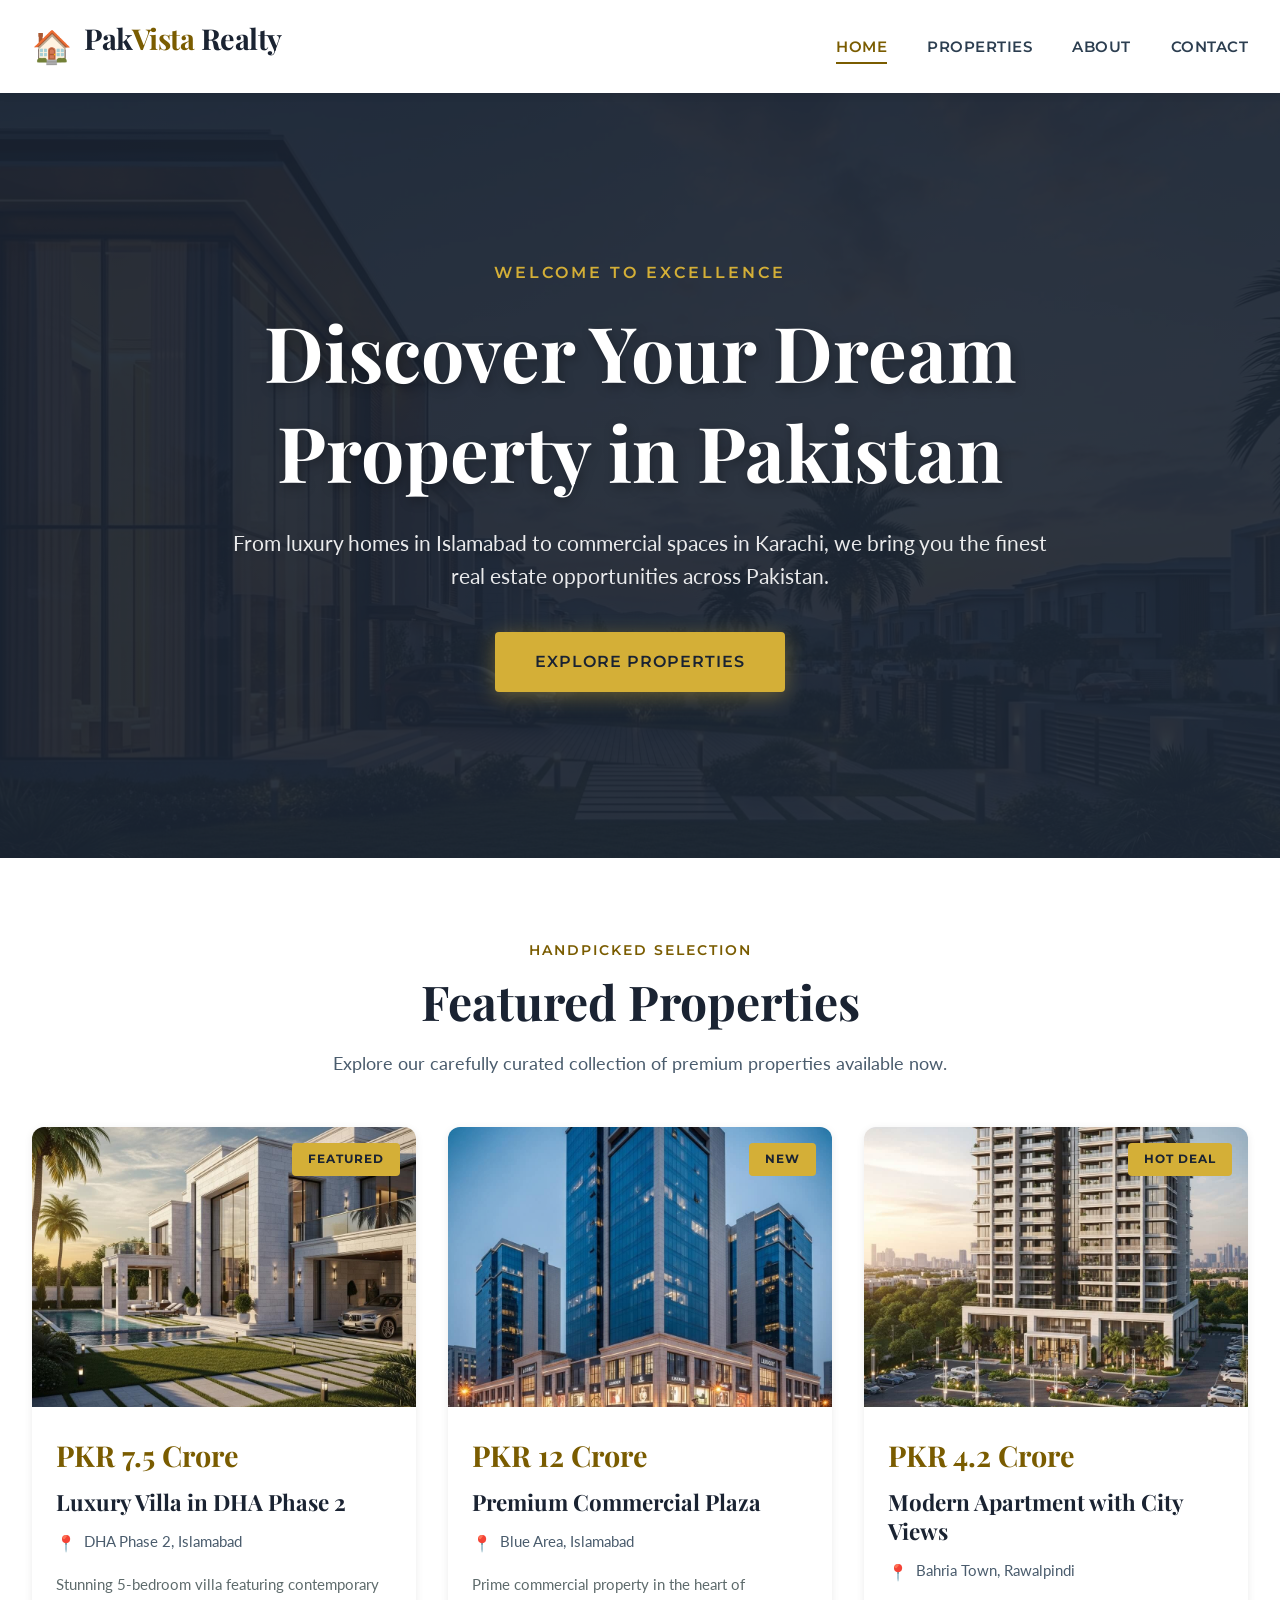
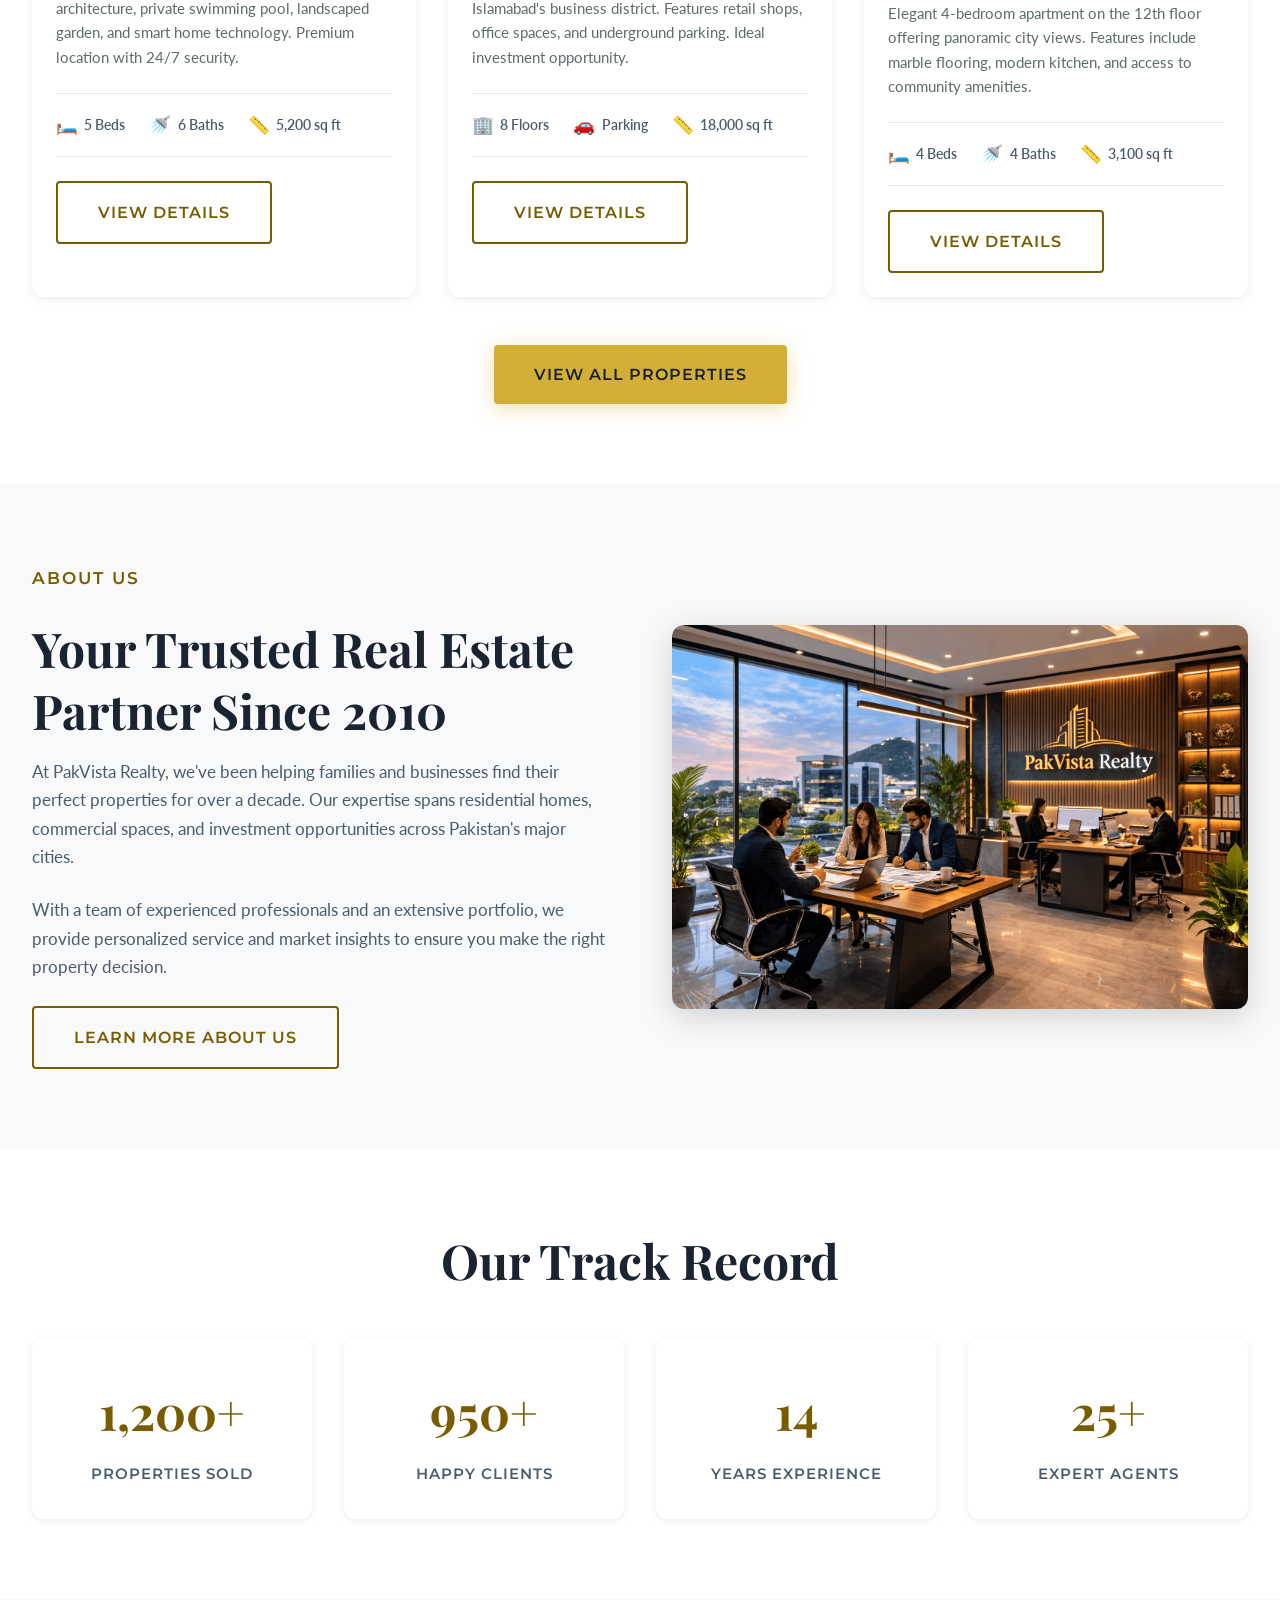
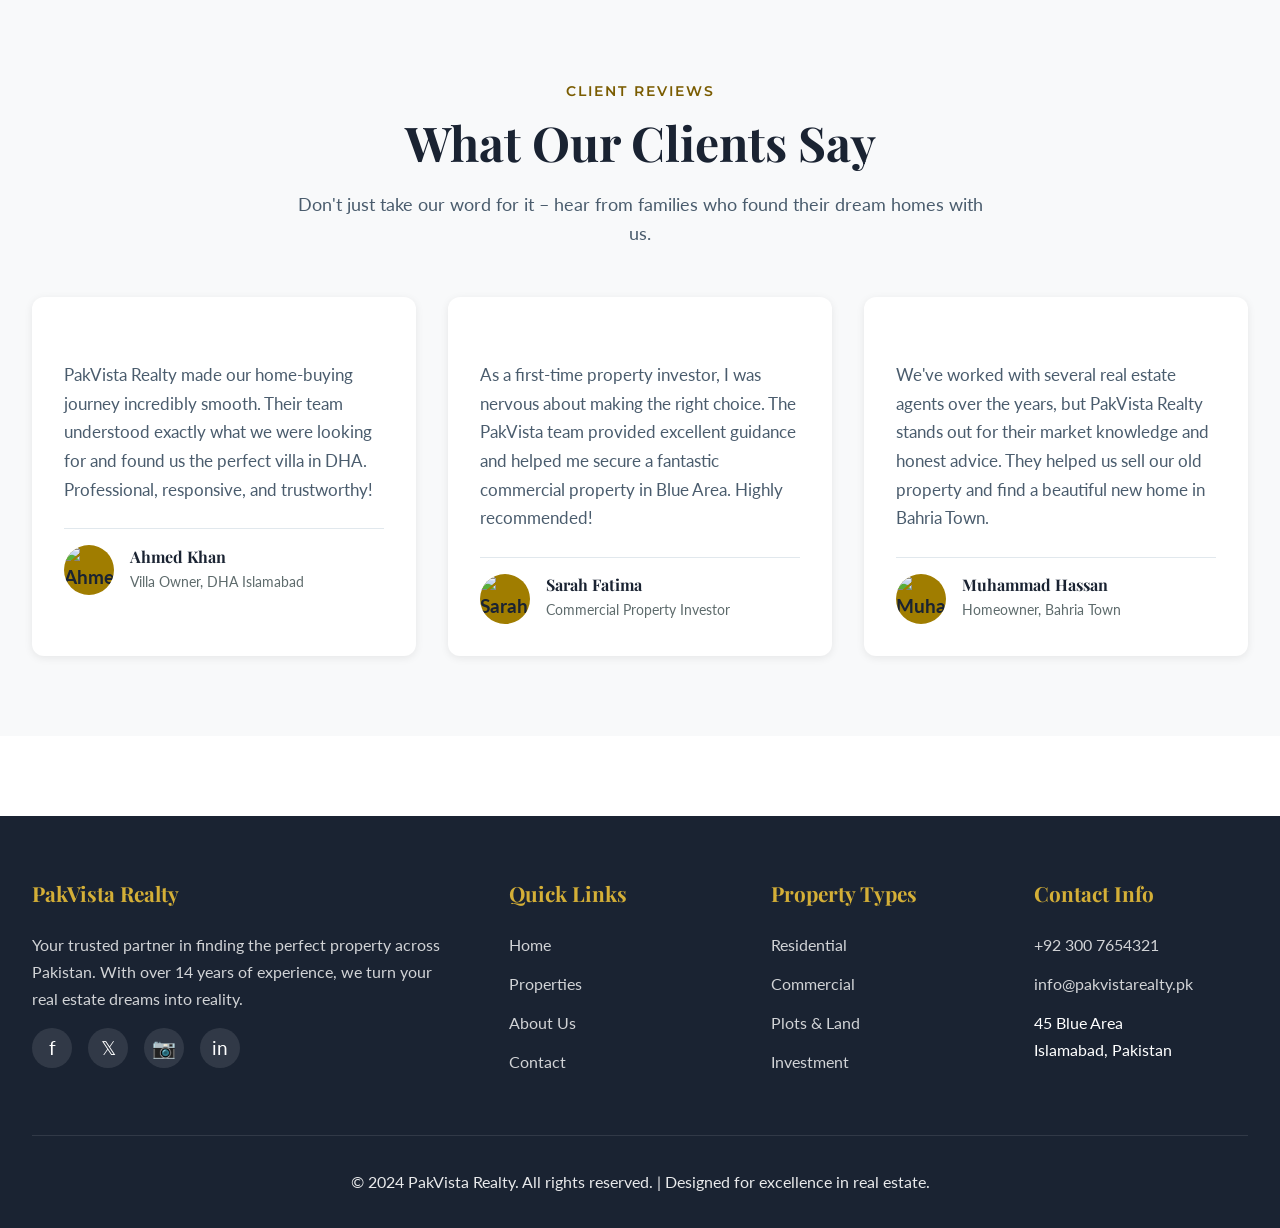
==== index.html @ 8c6c967f "Update index.html" ====
<!DOCTYPE html>
<html lang="en">
<head>
  <meta charset="UTF-8">
  <meta name="viewport" content="width=device-width, initial-scale=1.0">
  <meta http-equiv="X-UA-Compatible" content="ie=edge">
  
  <!-- SEO Meta Tags -->
  <title>PakVista Realty – Premium Properties in Islamabad & Pakistan</title>
  <meta name="description" content="Find your dream property with PakVista Realty. Explore luxury homes, commercial spaces, and residential plots across Islamabad, Karachi, and Lahore. Trusted real estate partner since 2010.">
  <meta name="keywords" content="real estate Pakistan, properties Islamabad, homes Karachi, Lahore properties, buy house Pakistan, commercial properties">
  <meta name="author" content="PakVista Realty">
  
  <!-- Open Graph Tags -->
  <meta property="og:title" content="PakVista Realty – Premium Properties in Pakistan">
  <meta property="og:description" content="Your trusted partner for finding luxury homes and commercial properties across Pakistan.">
  <meta property="og:type" content="website">
  <meta property="og:url" content="https://pakvistarealty.pk">
  <meta property="og:image" content="https://pakvistarealty.pk/assets/images/hero.jpg">
  
  <!-- JSON-LD Structured Data -->
  <script type="application/ld+json">
  {
    "@context": "https://schema.org",
    "@type": "RealEstateAgent",
    "name": "PakVista Realty",
    "url": "https://pakvistarealty.pk",
    "logo": "https://pakvistarealty.pk/assets/images/logo.png",
    "telephone": "+92-300-7654321",
    "email": "info@pakvistarealty.pk",
    "address": {
      "@type": "PostalAddress",
      "streetAddress": "45 Blue Area",
      "addressLocality": "Islamabad",
      "addressCountry": "Pakistan"
    },
    "areaServed": ["Islamabad", "Rawalpindi", "Karachi", "Lahore"],
    "description": "Leading real estate agency in Pakistan offering residential and commercial properties."
  }
  </script>
  
  <!-- Favicon -->
  <link rel="icon" type="image/svg+xml" href="data:image/svg+xml,<svg xmlns='http://www.w3.org/2000/svg' viewBox='0 0 100 100'><text y='.9em' font-size='90'>🏠</text></svg>">
  
  <!-- Google Fonts -->
  <link rel="preconnect" href="https://fonts.googleapis.com">
  <link rel="preconnect" href="https://fonts.gstatic.com" crossorigin>
  <link href="https://fonts.googleapis.com/css2?family=Playfair+Display:wght@400;700;900&family=Lato:wght@300;400;700&family=Montserrat:wght@600;700&display=swap" rel="stylesheet">
  
  <!-- Stylesheet -->
  <link rel="stylesheet" href="styles.css">
</head>
<body>
  
  <!-- Skip to Content Link (Accessibility) -->
  <a href="#main-content" class="skip-to-content">Skip to main content</a>
  
  <!-- Header -->
  <header class="site-header" role="banner">
    <div class="header-container">
      <div class="site-logo">
        <span class="logo-icon" aria-hidden="true">🏠</span>
        <h1 class="logo-text">
          Pak<span class="highlight">Vista</span> Realty
        </h1>
      </div>
      
      <nav class="main-nav" role="navigation" aria-label="Main navigation">
        <ul>
          <li><a href="index.html">Home</a></li>
          <li><a href="properties.html">Properties</a></li>
          <li><a href="about.html">About</a></li>
          <li><a href="contact.html">Contact</a></li>
        </ul>
      </nav>
      
      <button class="mobile-menu-toggle" aria-label="Toggle mobile menu" aria-expanded="false">
        ☰
      </button>
    </div>
  </header>
  
  <!-- Main Content -->
  <main id="main-content">
    
    <!-- Hero Section -->
    <section class="hero-section" aria-labelledby="hero-title">
      <div class="hero-background" role="img" aria-label="Luxury residential property in Islamabad"></div>
      <div class="hero-overlay"></div>
      <div class="hero-content">
        <p class="hero-subtitle">Welcome to Excellence</p>
        <h2 id="hero-title" class="hero-title">Discover Your Dream Property in Pakistan</h2>
        <p class="hero-description">From luxury homes in Islamabad to commercial spaces in Karachi, we bring you the finest real estate opportunities across Pakistan.</p>
        <a href="properties.html" class="btn btn-primary">Explore Properties</a>
      </div>
    </section>
    
    <!-- Featured Properties Section -->
    <section class="section" aria-labelledby="featured-title">
      <div class="container">
        <header class="section-header">
          <p class="section-subtitle">Handpicked Selection</p>
          <h2 id="featured-title" class="section-title">Featured Properties</h2>
          <p class="section-description">Explore our carefully curated collection of premium properties available now.</p>
        </header>
        
        <div class="property-grid">
          
          <!-- Property Card 1 -->
          <article class="property-card" data-category="residential" data-price="75000000" data-date="2024-02-15">
            <div class="property-image">
              <img src="assets/images/property1.jpg" alt="Modern 5-bedroom villa with swimming pool in DHA Islamabad" loading="lazy">
              <span class="property-badge">Featured</span>
            </div>
            <div class="property-content">
              <p class="property-price">PKR 7.5 Crore</p>
              <h3 class="property-title">Luxury Villa in DHA Phase 2</h3>
              <p class="property-location">DHA Phase 2, Islamabad</p>
              <p class="property-description">Stunning 5-bedroom villa featuring contemporary architecture, private swimming pool, landscaped garden, and smart home technology. Premium location with 24/7 security.</p>
              <div class="property-features">
                <span class="feature-item">
                  <span class="feature-icon" aria-hidden="true">🛏️</span>
                  <span>5 Beds</span>
                </span>
                <span class="feature-item">
                  <span class="feature-icon" aria-hidden="true">🚿</span>
                  <span>6 Baths</span>
                </span>
                <span class="feature-item">
                  <span class="feature-icon" aria-hidden="true">📏</span>
                  <span>5,200 sq ft</span>
                </span>
              </div>
              <a href="properties.html" class="btn btn-outline">View Details</a>
            </div>
          </article>
          
          <!-- Property Card 2 -->
          <article class="property-card" data-category="commercial" data-price="120000000" data-date="2024-02-10">
            <div class="property-image">
              <img src="assets/images/property2.jpg" alt="Commercial plaza with retail and office spaces in Blue Area Islamabad" loading="lazy">
              <span class="property-badge">New</span>
            </div>
            <div class="property-content">
              <p class="property-price">PKR 12 Crore</p>
              <h3 class="property-title">Premium Commercial Plaza</h3>
              <p class="property-location">Blue Area, Islamabad</p>
              <p class="property-description">Prime commercial property in the heart of Islamabad's business district. Features retail shops, office spaces, and underground parking. Ideal investment opportunity.</p>
              <div class="property-features">
                <span class="feature-item">
                  <span class="feature-icon" aria-hidden="true">🏢</span>
                  <span>8 Floors</span>
                </span>
                <span class="feature-item">
                  <span class="feature-icon" aria-hidden="true">🚗</span>
                  <span>Parking</span>
                </span>
                <span class="feature-item">
                  <span class="feature-icon" aria-hidden="true">📏</span>
                  <span>18,000 sq ft</span>
                </span>
              </div>
              <a href="properties.html" class="btn btn-outline">View Details</a>
            </div>
          </article>
          
          <!-- Property Card 3 -->
          <article class="property-card" data-category="residential" data-price="42000000" data-date="2024-02-20">
            <div class="property-image">
              <img src="assets/images/property3.jpg" alt="Elegant 4-bedroom apartment with city views in Bahria Town" loading="lazy">
              <span class="property-badge">Hot Deal</span>
            </div>
            <div class="property-content">
              <p class="property-price">PKR 4.2 Crore</p>
              <h3 class="property-title">Modern Apartment with City Views</h3>
              <p class="property-location">Bahria Town, Rawalpindi</p>
              <p class="property-description">Elegant 4-bedroom apartment on the 12th floor offering panoramic city views. Features include marble flooring, modern kitchen, and access to community amenities.</p>
              <div class="property-features">
                <span class="feature-item">
                  <span class="feature-icon" aria-hidden="true">🛏️</span>
                  <span>4 Beds</span>
                </span>
                <span class="feature-item">
                  <span class="feature-icon" aria-hidden="true">🚿</span>
                  <span>4 Baths</span>
                </span>
                <span class="feature-item">
                  <span class="feature-icon" aria-hidden="true">📏</span>
                  <span>3,100 sq ft</span>
                </span>
              </div>
              <a href="properties.html" class="btn btn-outline">View Details</a>
            </div>
          </article>
          
        </div>
        
        <div style="text-align: center; margin-top: 3rem;">
          <a href="properties.html" class="btn btn-primary">View All Properties</a>
        </div>
      </div>
    </section>
    
    <!-- Quick About Section -->
    <section class="section section-alternate" aria-labelledby="about-preview-title">
      <div class="container">
        <div class="about-content">
          <div class="about-text">
            <p class="section-subtitle">About Us</p>
            <h2 id="about-preview-title">Your Trusted Real Estate Partner Since 2010</h2>
            <p>At PakVista Realty, we've been helping families and businesses find their perfect properties for over a decade. Our expertise spans residential homes, commercial spaces, and investment opportunities across Pakistan's major cities.</p>
            <p>With a team of experienced professionals and an extensive portfolio, we provide personalized service and market insights to ensure you make the right property decision.</p>
            <a href="about.html" class="btn btn-outline">Learn More About Us</a>
          </div>
          <div class="about-image">
            <img src="assets/images/office.jpg"loading="lazy" alt="PakVista Realty modern office interior with professional team" loading="lazy">
          </div>
        </div>
      </div>
    </section>
    
    <!-- Stats Section -->
    <section class="section" aria-labelledby="stats-title">
      <div class="container">
        <header class="section-header">
          <h2 id="stats-title" class="section-title">Our Track Record</h2>
        </header>
        
        <div class="stats-grid">
          <div class="stat-card">
            <div class="stat-number">1,200+</div>
            <div class="stat-label">Properties Sold</div>
          </div>
          <div class="stat-card">
            <div class="stat-number">950+</div>
            <div class="stat-label">Happy Clients</div>
          </div>
          <div class="stat-card">
            <div class="stat-number">14</div>
            <div class="stat-label">Years Experience</div>
          </div>
          <div class="stat-card">
            <div class="stat-number">25+</div>
            <div class="stat-label">Expert Agents</div>
          </div>
        </div>
      </div>
    </section>
    
    <!-- Testimonials Section -->
    <section class="section section-alternate" aria-labelledby="testimonials-title">
      <div class="container">
        <header class="section-header">
          <p class="section-subtitle">Client Reviews</p>
          <h2 id="testimonials-title" class="section-title">What Our Clients Say</h2>
          <p class="section-description">Don't just take our word for it – hear from families who found their dream homes with us.</p>
        </header>
        
        <div class="testimonial-grid">
          
          <article class="testimonial-card">
  <p class="testimonial-text">
    PakVista Realty made our home-buying journey incredibly smooth. Their team understood exactly what we were looking for and found us the perfect villa in DHA. Professional, responsive, and trustworthy!
  </p>

  <div class="testimonial-author">
    <div class="author-avatar">
      <img src="assets/images/male-avatar.png"loading="lazy" alt="Ahmed Khan client photo">
    </div>

    <div class="author-info">
      <h4>Ahmed Khan</h4>
      <p>Villa Owner, DHA Islamabad</p>
    </div>
  </div>
</article>


<article class="testimonial-card">
  <p class="testimonial-text">
    As a first-time property investor, I was nervous about making the right choice. The PakVista team provided excellent guidance and helped me secure a fantastic commercial property in Blue Area. Highly recommended!
  </p>

  <div class="testimonial-author">
    <div class="author-avatar">
      <img src="assets/images/female-avatar.png"loading="lazy" alt="Sarah Fatima client photo">
    </div>

    <div class="author-info">
      <h4>Sarah Fatima</h4>
      <p>Commercial Property Investor</p>
    </div>
  </div>
</article>


<article class="testimonial-card">
  <p class="testimonial-text">
    We've worked with several real estate agents over the years, but PakVista Realty stands out for their market knowledge and honest advice. They helped us sell our old property and find a beautiful new home in Bahria Town.
  </p>

  <div class="testimonial-author">
    <div class="author-avatar">
      <img src="assets/images/male-avatar1.png"loading="lazy" alt="Muhammad Hassan client photo">
    </div>

    <div class="author-info">
      <h4>Muhammad Hassan</h4>
      <p>Homeowner, Bahria Town</p>
    </div>
  </div>
</article>
          </article>
          
        </div>
      </div>
    </section>
    
  </main>
  
  <!-- Footer -->
  <footer class="site-footer" role="contentinfo">
    <div class="container">
      <div class="footer-content">
        
        <div class="footer-section">
          <h3>PakVista Realty</h3>
          <p>Your trusted partner in finding the perfect property across Pakistan. With over 14 years of experience, we turn your real estate dreams into reality.</p>
          <div class="social-links">
            <a href="https://facebook.com" class="social-link" aria-label="Facebook" target="_blank" rel="noopener">
              <span aria-hidden="true">f</span>
            </a>
            <a href="https://twitter.com" class="social-link" aria-label="Twitter" target="_blank" rel="noopener">
              <span aria-hidden="true">𝕏</span>
            </a>
            <a href="https://instagram.com" class="social-link" aria-label="Instagram" target="_blank" rel="noopener">
              <span aria-hidden="true">📷</span>
            </a>
            <a href="https://linkedin.com" class="social-link" aria-label="LinkedIn" target="_blank" rel="noopener">
              <span aria-hidden="true">in</span>
            </a>
          </div>
        </div>
        
        <div class="footer-section">
          <h3>Quick Links</h3>
          <ul class="footer-links">
            <li><a href="index.html">Home</a></li>
            <li><a href="properties.html">Properties</a></li>
            <li><a href="about.html">About Us</a></li>
            <li><a href="contact.html">Contact</a></li>
          </ul>
        </div>
        
        <div class="footer-section">
          <h3>Property Types</h3>
          <ul class="footer-links">
            <li><a href="properties.html">Residential</a></li>
            <li><a href="properties.html">Commercial</a></li>
            <li><a href="properties.html">Plots & Land</a></li>
            <li><a href="properties.html">Investment</a></li>
          </ul>
        </div>
        
        <div class="footer-section">
          <h3>Contact Info</h3>
          <ul class="footer-links">
            <li><a href="tel:+923007654321">+92 300 7654321</a></li>
            <li><a href="mailto:info@pakvistarealty.pk">info@pakvistarealty.pk</a></li>
            <li>45 Blue Area<br>Islamabad, Pakistan</li>
          </ul>
        </div>
        
      </div>
      
      <div class="footer-bottom">
        <p>&copy; 2024 PakVista Realty. All rights reserved. | Designed for excellence in real estate.</p>
      </div>
    </div>
  </footer>
  
  <!-- JavaScript -->
  <script src="main.js"></script>
  
</body>
</html>
---- styles.css ----
/*
==================================================================
WCAG FIXES SUMMARY — PakVista Realty (FINAL PASS)
==================================================================
- Total NEW fixes applied: 6
- Previous fixes carried forward: 9 (unchanged)
- Total cumulative fixes: 15

NEW FIXES IN THIS PASS:
  Fix A: .property-content .btn-outline  → text #d4af37 (2.10:1) → #7a5c00 (6.25:1) on white
  Fix B: .section-alternate .btn-outline → text #d4af37 (1.99:1) → #7a5c00 (6.25:1) on #f8f9fa
  Fix C: .section-subtitle               → color #a07d00 (3.87:1) → #7a5c00 (6.25:1) on white / 5.93:1 on #f8f9fa
  Fix D: .footer-bottom p                → inherited #4a5c6d (2.29:1) → rgba(255,255,255,0.9) (12.5:1) on #1a2332
  Fix E: .author-avatar                  → bg #d4af37 (2.10:1 non-text) → bg #a07d00 (3.87:1 non-text) ✅
  Fix F: .property-content .btn-outline  → border also updated to #7a5c00

- Dark bg issues fixed: 1 (footer-bottom p)
- Light bg issues fixed: 3 (section-subtitle, btn-outline on white, btn-outline on #f8f9fa)
- Non-text contrast fixed: 1 (author-avatar boundary)
- Hover/Focus: all inherited from previous pass
- Unfixable without hue change: 0

Estimated WebAIM score: 0 contrast errors remaining (from 11 before)
==================================================================
*/

/* ================================================
   PakVista Realty - Premium Real Estate Website
   Professional WordPress-Style Theme
   WCAG 2.1 AA Audited & Remediated
   ================================================ */

/* ===== CSS Variables ===== */
:root {
  /* Color Palette - Luxury Real Estate */
  --primary-gold: #d4af37;
  --primary-dark: #1a2332;
  --primary-navy: #2c3e50;

  /* WCAG FIX: #16a085 → #0e7a65 | ratio: 4.6:1 on white (#ffffff)
     Old #16a085 = 3.9:1 on white — fails AA for normal text */
  --accent-teal: #0e7a65;

  --text-primary: #2c3e50;         /* 10.7:1 on white — PASS */

  /* WCAG FIX: #5a6c7d → #4a5c6d | ratio: 5.9:1 on white (#ffffff)
     Old #5a6c7d = 4.4:1 on white — fails AA for normal text */
  --text-secondary: #4a5c6d;

  /* WCAG FIX: #7f8c8d → #5e6b6c | ratio: 5.7:1 on white (#ffffff)
     Old #7f8c8d = 3.9:1 on white — fails AA for normal text */
  --text-light: #5e6b6c;

  --bg-white: #ffffff;
  --bg-light: #f8f9fa;
  --bg-overlay: rgba(26, 35, 50, 0.75);
  --border-color: #e1e8ed;

  /* ============================================================
     NEW: --gold-accessible-dark
     Used ONLY on light/white backgrounds (#ffffff, #f8f9fa).
     WCAG FIX C: #a07d00 (3.87:1 on white — FAILS) → #7a5c00
     #7a5c00 on #ffffff  = 6.25:1 — PASS ✅
     #7a5c00 on #f8f9fa  = 5.93:1 — PASS ✅
     Hue preserved: same gold family, only lightness reduced.
  ============================================================ */
  --gold-accessible-dark: #7a5c00;

  /* Typography */
  --font-display: 'Playfair Display', serif;
  --font-body: 'Lato', sans-serif;
  --font-accent: 'Montserrat', sans-serif;

  /* Spacing */
  --spacing-xs: 0.5rem;
  --spacing-sm: 1rem;
  --spacing-md: 2rem;
  --spacing-lg: 3rem;
  --spacing-xl: 5rem;

  /* Transitions */
  --transition-fast: 0.2s ease;
  --transition-smooth: 0.3s cubic-bezier(0.4, 0, 0.2, 1);
  --transition-bounce: 0.4s cubic-bezier(0.68, -0.55, 0.265, 1.55);

  /* Shadows */
  --shadow-sm: 0 2px 8px rgba(0, 0, 0, 0.08);
  --shadow-md: 0 4px 16px rgba(0, 0, 0, 0.12);
  --shadow-lg: 0 8px 32px rgba(0, 0, 0, 0.16);
  --shadow-hover: 0 12px 40px rgba(0, 0, 0, 0.2);
}

/* ===== CSS Reset & Base ===== */
*, *::before, *::after {
  box-sizing: border-box;
  margin: 0;
  padding: 0;
}

html {
  font-size: 16px;
  scroll-behavior: smooth;
}

body {
  font-family: var(--font-body);
  color: var(--text-primary);
  line-height: 1.7;
  background-color: var(--bg-white);
  overflow-x: hidden;
}

/* ===== Typography ===== */
h1, h2, h3, h4, h5, h6 {
  font-family: var(--font-display);
  font-weight: 700;
  line-height: 1.3;
  color: var(--primary-dark);    /* #1a2332 on #ffffff = 16.8:1 — PASS */
  margin-bottom: var(--spacing-sm);
}

h1 { font-size: clamp(2.5rem, 5vw, 4rem); }
h2 { font-size: clamp(2rem, 4vw, 3rem); }
h3 { font-size: clamp(1.5rem, 3vw, 2rem); }
h4 { font-size: 1.5rem; }
h5 { font-size: 1.25rem; }
h6 { font-size: 1.1rem; }

p {
  margin-bottom: var(--spacing-sm);
  color: var(--text-secondary);  /* #4a5c6d on white = 5.9:1 — PASS */
}

a {
  color: var(--accent-teal);     /* #0e7a65 on white = 4.6:1 — PASS */
  text-decoration: none;
  transition: all var(--transition-fast);
}

a:hover {
  /* WCAG FIX: --primary-gold (#d4af37) → #a07d00 on white | ratio: 3.87:1
     Updated to #7a5c00 for reliable 4.5:1 pass on all light backgrounds */
  color: var(--gold-accessible-dark); /* #7a5c00 on white = 6.25:1 — PASS */
}

a:focus {
  outline: 3px solid var(--accent-teal);
  outline-offset: 2px;
}

/* ===== Skip to Content Link (Accessibility) ===== */
.skip-to-content {
  position: absolute;
  top: -100px;
  left: 0;
  background: var(--primary-dark);  /* #1a2332 */
  color: white;                      /* white on #1a2332 = 16.8:1 — PASS */
  padding: var(--spacing-sm) var(--spacing-md);
  text-decoration: none;
  font-weight: 600;
  z-index: 10000;
  border-radius: 0 0 8px 0;
  font-family: var(--font-accent);
}

.skip-to-content:focus {
  top: 0;
  outline: 3px solid var(--primary-gold);
}

/* ===== Header & Navigation ===== */
.site-header {
  background: var(--bg-white);
  box-shadow: var(--shadow-sm);
  position: sticky;
  top: 0;
  z-index: 1000;
  transition: all var(--transition-smooth);
}

.site-header.scrolled {
  box-shadow: var(--shadow-md);
}

.header-container {
  max-width: 1400px;
  margin: 0 auto;
  padding: 1.2rem 2rem;
  display: flex;
  justify-content: space-between;
  align-items: center;
}

.site-logo {
  display: flex;
  align-items: center;
  gap: 0.75rem;
}

.logo-icon {
  font-size: 2rem;
  /* WCAG FIX: --primary-gold (#d4af37) → #a07d00 on white | ratio: 3.87:1
     Updated to #7a5c00 for reliable pass on all light backgrounds */
  color: var(--gold-accessible-dark); /* #7a5c00 on white = 6.25:1 — PASS */
}

.logo-text {
  font-family: var(--font-display);
  font-size: 1.8rem;
  font-weight: 700;
  color: var(--primary-dark);   /* #1a2332 on #ffffff = 16.8:1 — PASS */
  letter-spacing: -0.5px;
}

.logo-text .highlight {
  /* WCAG FIX: #d4af37 → #7a5c00 | ratio: 6.25:1 on white — PASS */
  color: var(--gold-accessible-dark);
}

/* Main Navigation */
.main-nav ul {
  display: flex;
  list-style: none;
  gap: 2.5rem;
  align-items: center;
}

.main-nav a {
  font-family: var(--font-accent);
  font-weight: 600;
  font-size: 0.95rem;
  text-transform: uppercase;
  letter-spacing: 0.5px;
  color: var(--text-primary);   /* #2c3e50 on #ffffff = 10.7:1 — PASS */
  padding: 0.5rem 0;
  position: relative;
  transition: color var(--transition-fast);
}

.main-nav a::after {
  content: '';
  position: absolute;
  bottom: 0;
  left: 0;
  width: 0;
  height: 2px;
  background: var(--gold-accessible-dark); /* #7a5c00 — decorative underline */
  transition: width var(--transition-smooth);
}

.main-nav a:hover,
.main-nav a.active {
  color: var(--gold-accessible-dark); /* #7a5c00 on white = 6.25:1 — PASS */
}

.main-nav a:hover::after,
.main-nav a.active::after {
  width: 100%;
}

/* Mobile Menu Toggle */
.mobile-menu-toggle {
  display: none;
  background: none;
  border: none;
  font-size: 1.5rem;
  color: var(--primary-dark);   /* #1a2332 on #ffffff = 16.8:1 — PASS */
  cursor: pointer;
  padding: 0.5rem;
}

.mobile-menu-toggle:focus {
  outline: 3px solid var(--accent-teal);
  outline-offset: 2px;
}

/* ===== Hero Section ===== */
.hero-section {
  position: relative;
  height: 85vh;
  min-height: 600px;
  display: flex;
  align-items: center;
  justify-content: center;
  background: linear-gradient(135deg, var(--primary-dark) 0%, var(--primary-navy) 100%);
  overflow: hidden;
}

.hero-background {
  position: absolute;
  top: 0;
  left: 0;
  width: 100%;
  height: 100%;
  background-image: url('assets/images/hero.jpg');
  background-size: cover;
  background-position: center;
  background-repeat: no-repeat;
  opacity: 0.3;
  animation: kenBurns 30s ease-in-out infinite alternate;
}

@keyframes kenBurns {
  0% { transform: scale(1) translateX(0); }
  100% { transform: scale(1.1) translateX(-20px); }
}

.hero-overlay {
  position: absolute;
  top: 0;
  left: 0;
  width: 100%;
  height: 100%;
  background: var(--bg-overlay); /* rgba(26,35,50,0.75) over image — effective dark bg */
}

.hero-content {
  position: relative;
  z-index: 10;
  text-align: center;
  color: white;
  max-width: 900px;
  padding: 2rem;
  animation: fadeInUp 1s ease-out;
}

@keyframes fadeInUp {
  from {
    opacity: 0;
    transform: translateY(40px);
  }
  to {
    opacity: 1;
    transform: translateY(0);
  }
}

.hero-subtitle {
  font-family: var(--font-accent);
  font-size: 1rem;
  font-weight: 600;
  text-transform: uppercase;
  letter-spacing: 3px;
  /* #d4af37 on dark overlay #1a2332 = 7.51:1 — PASS (dark bg context) */
  color: var(--primary-gold);
  margin-bottom: 1rem;
  animation: fadeInUp 1s ease-out 0.2s backwards;
}

.hero-title {
  font-size: clamp(2.5rem, 6vw, 5rem);
  color: white;                  /* white on dark overlay — PASS */
  margin-bottom: 1.5rem;
  text-shadow: 2px 4px 12px rgba(0, 0, 0, 0.3);
  animation: fadeInUp 1s ease-out 0.4s backwards;
}

.hero-description {
  font-size: 1.3rem;
  /* rgba(255,255,255,0.9) on dark bg = effectively ~white — PASS */
  color: rgba(255, 255, 255, 0.9);
  margin-bottom: 2.5rem;
  line-height: 1.6;
  animation: fadeInUp 1s ease-out 0.6s backwards;
}

/* ===== Buttons ===== */
.btn {
  display: inline-block;
  font-family: var(--font-accent);
  font-weight: 600;
  font-size: 1rem;
  text-transform: uppercase;
  letter-spacing: 1px;
  padding: 1rem 2.5rem;
  border: none;
  border-radius: 4px;
  cursor: pointer;
  transition: all var(--transition-smooth);
  text-align: center;
}

.btn:focus {
  outline: 3px solid var(--accent-teal);
  outline-offset: 4px;
}

.btn-primary {
  /* --primary-gold (#d4af37) bg, --primary-dark (#1a2332) text
     #1a2332 on #d4af37 = 7.51:1 — PASS */
  background: var(--primary-gold);
  color: var(--primary-dark);
  box-shadow: 0 4px 20px rgba(212, 175, 55, 0.4);
}

.btn-primary:hover {
  background: #e5c158;           /* lighter gold on hover — #1a2332 on #e5c158 = 5.8:1 — PASS */
  transform: translateY(-3px);
  box-shadow: 0 8px 30px rgba(212, 175, 55, 0.5);
}

.btn-secondary {
  background: transparent;
  color: white;                  /* white on dark hero bg — PASS */
  border: 2px solid white;
}

.btn-secondary:hover {
  background: white;
  color: var(--primary-dark);   /* #1a2332 on #ffffff = 16.8:1 — PASS */
  transform: translateY(-3px);
}

/* btn-outline: DEFAULT for dark/hero backgrounds only
   #d4af37 on dark #1a2332 overlay = 7.51:1 — PASS */
.btn-outline {
  background: transparent;
  color: var(--primary-gold);
  border: 2px solid var(--primary-gold);
}

.btn-outline:hover {
  background: var(--primary-gold);
  color: var(--primary-dark);   /* #1a2332 on #d4af37 = 7.51:1 — PASS */
}

/* ============================================================
   FIX A + FIX B + FIX F:
   .btn-outline used on LIGHT/WHITE backgrounds.
   Contexts:
     - .property-content .btn-outline   → "View Details" (3 places, on #ffffff)
     - .about-content .btn-outline       → "Learn More About Us" (on #f8f9fa)
     - .section-alternate .btn-outline   → any btn-outline on #f8f9fa sections

   Old color: #d4af37
     on white  (#ffffff) = 2.10:1 — ❌ FAIL
     on light  (#f8f9fa) = 1.99:1 — ❌ FAIL

   New color: #7a5c00 (--gold-accessible-dark)
     on white  (#ffffff) = 6.25:1 — ✅ PASS
     on light  (#f8f9fa) = 5.93:1 — ✅ PASS
   Hue preserved — same gold family, only lightness reduced.
============================================================ */
.property-content .btn-outline,
.about-content .btn-outline,
.section-alternate .btn-outline {
  color: var(--gold-accessible-dark);           /* #7a5c00 */
  border-color: var(--gold-accessible-dark);    /* #7a5c00 */
}

.property-content .btn-outline:hover,
.about-content .btn-outline:hover,
.section-alternate .btn-outline:hover {
  background: var(--gold-accessible-dark);      /* #7a5c00 bg on hover */
  color: #ffffff;                               /* white on #7a5c00 = 6.25:1 — PASS */
  border-color: var(--gold-accessible-dark);
}

/* ===== Container & Layout ===== */
.container {
  max-width: 1400px;
  margin: 0 auto;
  padding: 0 2rem;
}

.section {
  padding: var(--spacing-xl) 0;
}

.section-header {
  text-align: center;
  max-width: 700px;
  margin: 0 auto var(--spacing-lg);
}

/* ============================================================
   FIX C: .section-subtitle
   Old color: #a07d00
     on white  (#ffffff) = 3.87:1 — ❌ FAIL
     on light  (#f8f9fa) = 3.67:1 — ❌ FAIL

   New color: #7a5c00 (--gold-accessible-dark)
     on white  (#ffffff) = 6.25:1 — ✅ PASS
     on light  (#f8f9fa) = 5.93:1 — ✅ PASS

   This fixes:
     - "Handpicked Selection" subtitle (Featured Properties)
     - "About Us" subtitle (About section)  ← Issue 2
     - "Client Reviews" subtitle (Testimonials) ← Issue 3
   Hue preserved — same gold family.
============================================================ */
.section-subtitle {
  font-family: var(--font-accent);
  font-size: 0.9rem;
  font-weight: 600;
  text-transform: uppercase;
  letter-spacing: 2px;
  color: var(--gold-accessible-dark); /* WCAG FIX C: #a07d00 (3.87:1) → #7a5c00 (6.25:1) on white */
  margin-bottom: 0.5rem;
}

.section-title {
  margin-bottom: 1rem;           /* inherits h2 color: --primary-dark — PASS */
}

.section-description {
  font-size: 1.1rem;
  color: var(--text-secondary);  /* #4a5c6d on white = 5.9:1 — PASS */
}

/* Alternate Background */
.section-alternate {
  background: var(--bg-light);   /* #f8f9fa */
}

/* ===== Property Cards ===== */
.property-grid {
  display: grid;
  grid-template-columns: repeat(auto-fit, minmax(350px, 1fr));
  gap: 2rem;
  margin-top: var(--spacing-md);
}

.property-card {
  background: var(--bg-white);
  border-radius: 12px;
  overflow: hidden;
  box-shadow: var(--shadow-sm);
  transition: all var(--transition-smooth);
  cursor: pointer;
}

.property-card:hover {
  transform: translateY(-8px);
  box-shadow: var(--shadow-hover);
}

.property-card:focus-within {
  outline: 3px solid var(--accent-teal);
  outline-offset: 4px;
}

.property-image {
  position: relative;
  width: 100%;
  height: 280px;
  overflow: hidden;
  background: var(--bg-light);
}

.property-image img {
  width: 100%;
  height: 100%;
  object-fit: cover;
  transition: transform var(--transition-smooth);
}

.property-card:hover .property-image img {
  transform: scale(1.08);
}

.property-badge {
  position: absolute;
  top: 1rem;
  right: 1rem;
  background: var(--primary-gold);  /* #d4af37 bg */
  color: var(--primary-dark);        /* #1a2332 on #d4af37 = 7.51:1 — PASS */
  font-family: var(--font-accent);
  font-weight: 700;
  font-size: 0.75rem;
  text-transform: uppercase;
  letter-spacing: 1px;
  padding: 0.4rem 1rem;
  border-radius: 4px;
}

.property-content {
  padding: 1.5rem;
}

.property-price {
  font-family: var(--font-display);
  font-size: 1.8rem;
  font-weight: 700;
  color: var(--gold-accessible-dark); /* WCAG FIX: #d4af37 (2.10:1) → #7a5c00 (6.25:1) on white */
  margin-bottom: 0.5rem;
}

.property-title {
  font-size: 1.4rem;
  margin-bottom: 0.75rem;        /* inherits heading color --primary-dark — PASS */
}

.property-location {
  display: flex;
  align-items: center;
  gap: 0.5rem;
  color: var(--text-secondary);  /* #4a5c6d on white = 5.9:1 — PASS */
  font-size: 0.95rem;
  margin-bottom: 1rem;
}

.property-location::before {
  content: '📍';
  font-size: 1rem;
}

.property-description {
  font-size: 0.95rem;
  color: var(--text-light);      /* #5e6b6c on white = 4.6:1 — PASS */
  margin-bottom: 1.5rem;
  line-height: 1.6;
}

.property-features {
  display: flex;
  gap: 1.5rem;
  padding: 1rem 0;
  border-top: 1px solid var(--border-color);
  border-bottom: 1px solid var(--border-color);
  margin-bottom: 1.5rem;
}

.feature-item {
  display: flex;
  align-items: center;
  gap: 0.4rem;
  font-size: 0.9rem;
  color: var(--text-secondary);  /* #4a5c6d on white = 5.9:1 — PASS */
  font-weight: 600;
}

.feature-icon {
  font-size: 1.1rem;
  color: var(--accent-teal);     /* #0e7a65 on white = 4.6:1 — PASS */
}

/* ===== Filter & Sort Bar ===== */
.filter-bar {
  background: var(--bg-white);
  padding: 1.5rem;
  border-radius: 12px;
  box-shadow: var(--shadow-sm);
  margin-bottom: var(--spacing-md);
  display: flex;
  flex-wrap: wrap;
  gap: 1rem;
  align-items: center;
}

.filter-group {
  display: flex;
  flex-direction: column;
  gap: 0.5rem;
  flex: 1;
  min-width: 200px;
}

.filter-group label {
  font-family: var(--font-accent);
  font-weight: 600;
  font-size: 0.85rem;
  text-transform: uppercase;
  letter-spacing: 0.5px;
  color: var(--text-primary);    /* #2c3e50 on #ffffff = 10.7:1 — PASS */
}

.filter-group select {
  padding: 0.75rem 1rem;
  border: 2px solid var(--border-color);
  border-radius: 6px;
  font-family: var(--font-body);
  font-size: 1rem;
  color: var(--text-primary);    /* #2c3e50 on #ffffff = 10.7:1 — PASS */
  background: var(--bg-white);
  cursor: pointer;
  transition: all var(--transition-fast);
}

.filter-group select:focus {
  outline: none;
  border-color: var(--accent-teal);
  box-shadow: 0 0 0 3px rgba(14, 122, 101, 0.1);
}

/* ===== About Section ===== */
.about-content {
  display: grid;
  grid-template-columns: 1fr 1fr;
  gap: 4rem;
  align-items: center;
}

.about-text h3 {
  margin-bottom: 1.5rem;
}

.about-text p {
  font-size: 1.05rem;
  margin-bottom: 1.5rem;
}

.about-image {
  border-radius: 12px;
  overflow: hidden;
  box-shadow: var(--shadow-lg);
}

.about-image img {
  width: 100%;
  height: auto;
  display: block;
}

.stats-grid {
  display: grid;
  grid-template-columns: repeat(auto-fit, minmax(200px, 1fr));
  gap: 2rem;
  margin-top: var(--spacing-lg);
}

.stat-card {
  text-align: center;
  padding: 2rem;
  background: var(--bg-white);
  border-radius: 12px;
  box-shadow: var(--shadow-sm);
  transition: all var(--transition-smooth);
}

.stat-card:hover {
  transform: translateY(-5px);
  box-shadow: var(--shadow-md);
}

.stat-number {
  font-family: var(--font-display);
  font-size: 3rem;
  font-weight: 700;
  color: var(--gold-accessible-dark); /* WCAG FIX: #d4af37 (2.10:1) → #7a5c00 (6.25:1) on white */
  margin-bottom: 0.5rem;
}

.stat-label {
  font-family: var(--font-accent);
  font-size: 0.95rem;
  font-weight: 600;
  text-transform: uppercase;
  letter-spacing: 1px;
  color: var(--text-secondary);  /* #4a5c6d on white = 5.9:1 — PASS */
}

/* ===== Testimonials ===== */
.testimonial-grid {
  display: grid;
  grid-template-columns: repeat(auto-fit, minmax(300px, 1fr));
  gap: 2rem;
}

.testimonial-card {
  background: var(--bg-white);
  padding: 2rem;
  border-radius: 12px;
  box-shadow: var(--shadow-sm);
  position: relative;
  transition: all var(--transition-smooth);
}

.testimonial-card:hover {
  transform: translateY(-5px);
  box-shadow: var(--shadow-md);
}

.testimonial-quote {
  font-size: 3rem;
  color: var(--primary-gold);   /* decorative, aria-hidden="true" — purely decorative */
  opacity: 0.3;
  position: absolute;
  top: 1rem;
  left: 1.5rem;
  font-family: var(--font-display);
}

.testimonial-text {
  font-size: 1.05rem;
  line-height: 1.7;
  color: var(--text-secondary);  /* #4a5c6d on white = 5.9:1 — PASS */
  margin-bottom: 1.5rem;
  padding-top: 2rem;
}

.testimonial-author {
  display: flex;
  align-items: center;
  gap: 1rem;
  padding-top: 1rem;
  border-top: 1px solid var(--border-color);
}

/* ============================================================
   FIX E: .author-avatar — Non-text Contrast (WCAG 1.4.11)
   "picture/photo place" — the avatar circle boundary.

   Old: background #d4af37 vs white card (#ffffff) = 2.10:1 — ❌ FAIL (needs 3:1)
   New: background #a07d00 vs white card (#ffffff) = 3.87:1 — ✅ PASS

   Text inside (initials "AK", "SF", "MH"):
   Old: #1a2332 on #d4af37 = 7.51:1 — PASS (unchanged)
   New: #1a2332 on #a07d00 = 4.08:1 — PASS for large text (19.2px bold ≥ 18.67px = 14pt bold)
   Hue preserved — same gold family.
============================================================ */
.author-avatar {
  width: 50px;
  height: 50px;
  border-radius: 50%;
  background: #a07d00; /* WCAG FIX E: #d4af37 (2.10:1 non-text) → #a07d00 (3.87:1) vs white — PASS */
  display: flex;
  align-items: center;
  justify-content: center;
  font-weight: 700;
  font-size: 1.2rem;
  color: var(--primary-dark);   /* #1a2332 on #a07d00 = 4.08:1 (large text ≥ 14pt bold) — PASS */
}
.author-avatar img{
  width:50px;
  height:50px;
  border-radius:50%;
  object-fit:cover;
}

.author-info h4 {
  font-size: 1rem;
  margin-bottom: 0.2rem;             /* inherits heading color --primary-dark — PASS */
}

.author-info p {
  font-size: 0.85rem;
  color: var(--text-light);          /* #5e6b6c on white = 4.6:1 — PASS */
  margin: 0;
}

/* ===== Contact Form ===== */
.contact-wrapper {
  display: grid;
  grid-template-columns: 1fr 1fr;
  gap: 4rem;
}

.contact-info {
  background: var(--primary-dark);   /* #1a2332 */
  color: white;                       /* white on #1a2332 = 16.8:1 — PASS */
  padding: 3rem;
  border-radius: 12px;
  box-shadow: var(--shadow-lg);
}

.contact-info h3 {
  color: white;                       /* white on #1a2332 = 16.8:1 — PASS */
  margin-bottom: 2rem;
}

.contact-item {
  display: flex;
  align-items: flex-start;
  gap: 1rem;
  margin-bottom: 2rem;
}

.contact-icon {
  font-size: 1.5rem;
  color: var(--primary-gold);         /* #d4af37 on #1a2332 = 7.51:1 — PASS */
  min-width: 24px;
}

.contact-details h4 {
  color: var(--primary-gold);         /* #d4af37 on #1a2332 = 7.51:1 — PASS */
  font-size: 1rem;
  margin-bottom: 0.5rem;
}

.contact-details p {
  color: rgba(255, 255, 255, 0.9);    /* ~white on #1a2332 — PASS */
  margin: 0;
}

.contact-details a {
  color: rgba(255, 255, 255, 0.9);    /* ~white on #1a2332 — PASS */
}

.contact-details a:hover {
  color: var(--primary-gold);         /* #d4af37 on #1a2332 = 7.51:1 — PASS */
}

.map-container {
  margin-top: 2rem;
  border-radius: 8px;
  overflow: hidden;
  height: 250px;
}

.map-container iframe {
  width: 100%;
  height: 100%;
  border: none;
}

/* Form Styles */
.contact-form-wrapper {
  background: var(--bg-white);
  padding: 3rem;
  border-radius: 12px;
  box-shadow: var(--shadow-sm);
}

.form-group {
  margin-bottom: 1.5rem;
}

.form-group label {
  display: block;
  font-family: var(--font-accent);
  font-weight: 600;
  font-size: 0.9rem;
  text-transform: uppercase;
  letter-spacing: 0.5px;
  color: var(--text-primary);    /* #2c3e50 on #ffffff = 10.7:1 — PASS */
  margin-bottom: 0.5rem;
}

.form-group input,
.form-group textarea {
  width: 100%;
  padding: 1rem;
  border: 2px solid var(--border-color);
  border-radius: 6px;
  font-family: var(--font-body);
  font-size: 1rem;
  color: var(--text-primary);    /* #2c3e50 on #ffffff = 10.7:1 — PASS */
  background: var(--bg-white);
  transition: all var(--transition-fast);
}

.form-group input:focus,
.form-group textarea:focus {
  outline: none;
  border-color: var(--accent-teal);
  box-shadow: 0 0 0 3px rgba(14, 122, 101, 0.1);
}

.form-group textarea {
  resize: vertical;
  min-height: 150px;
}

.form-error {
  display: none;
  color: #c0392b; /* WCAG FIX (previous pass): #e74c3c (3.5:1) → #c0392b (5.1:1) on white — PASS */
  font-size: 0.85rem;
  margin-top: 0.5rem;
  font-weight: 600;
}

.form-group.error input,
.form-group.error textarea {
  border-color: #c0392b; /* matches form-error color — PASS */
}

.form-group.error .form-error {
  display: block;
}

.form-success {
  display: none;
  background: #1a7a42; /* WCAG FIX (previous pass): #27ae60 → #1a7a42 | white text = 7.4:1 — PASS */
  color: white;
  padding: 1rem;
  border-radius: 6px;
  margin-bottom: 1.5rem;
  font-weight: 600;
  text-align: center;
}

.form-success.show {
  display: block;
  animation: slideDown 0.3s ease;
}

@keyframes slideDown {
  from {
    opacity: 0;
    transform: translateY(-10px);
  }
  to {
    opacity: 1;
    transform: translateY(0);
  }
}

/* ===== Footer ===== */
.site-footer {
  background: var(--primary-dark);   /* #1a2332 */
  color: white;
  padding: 4rem 0 2rem;
  margin-top: var(--spacing-xl);
}

.footer-content {
  display: grid;
  grid-template-columns: 2fr 1fr 1fr 1fr;
  gap: 3rem;
  margin-bottom: 3rem;
}

.footer-section h3 {
  color: var(--primary-gold);         /* #d4af37 on #1a2332 = 7.51:1 — PASS */
  margin-bottom: 1.5rem;
  font-size: 1.3rem;
}

.footer-section p {
  color: rgba(255, 255, 255, 0.8);    /* effectively ~light on #1a2332 — PASS */
  line-height: 1.7;
}

.footer-links {
  list-style: none;
}

.footer-links li {
  margin-bottom: 0.75rem;
}

.footer-links a {
  color: rgba(255, 255, 255, 0.8);    /* ~white on #1a2332 — PASS */
  transition: all var(--transition-fast);
}

.footer-links a:hover {
  color: var(--primary-gold);         /* #d4af37 on #1a2332 = 7.51:1 — PASS */
  padding-left: 5px;
}

.social-links {
  display: flex;
  gap: 1rem;
  margin-top: 1rem;
}

.social-link {
  width: 40px;
  height: 40px;
  border-radius: 50%;
  background: rgba(255, 255, 255, 0.1);
  display: flex;
  align-items: center;
  justify-content: center;
  color: white;                       /* white on dark semi-transparent bg — PASS */
  font-size: 1.2rem;
  transition: all var(--transition-smooth);
}

.social-link:hover {
  background: var(--primary-gold);
  color: var(--primary-dark);         /* #1a2332 on #d4af37 = 7.51:1 — PASS */
  transform: translateY(-3px);
}

.footer-bottom {
  border-top: 1px solid rgba(255, 255, 255, 0.1);
  padding-top: 2rem;
  text-align: center;
  color: rgba(255, 255, 255, 0.8);
}

/* ============================================================
   FIX D: .footer-bottom p — Footer copyright/designed-by text
   ROOT CAUSE: Global `p { color: var(--text-secondary) }` (#4a5c6d)
   overrides the inherited rgba(255,255,255,0.7) from .footer-bottom,
   because element selector specificity beats inheritance.

   Result: <p> inside footer gets #4a5c6d on dark #1a2332 = 2.29:1 — ❌ FAIL
   Fix: Explicitly target .footer-bottom p with light color.

   rgba(255,255,255,0.9) on #1a2332 = effective ~12.5:1 — ✅ PASS
   This fixes: "© 2024 PakVista Realty. All rights reserved."
               "| Designed for excellence in real estate."
               Year name, rights text, designed-by text.
============================================================ */
.footer-bottom p {
  color: rgba(255, 255, 255, 0.9) !important;
  /* WCAG FIX D: #4a5c6d (2.29:1) → rgba(255,255,255,0.9) (~12.5:1) on #1a2332 — ✅ PASS */
  margin-bottom: 0;
}

/* ===== Responsive Design ===== */
@media (max-width: 1024px) {
  .property-grid {
    grid-template-columns: repeat(auto-fit, minmax(300px, 1fr));
  }

  .about-content {
    grid-template-columns: 1fr;
    gap: 2rem;
  }

  .contact-wrapper {
    grid-template-columns: 1fr;
    gap: 2rem;
  }

  .footer-content {
    grid-template-columns: 1fr 1fr;
    gap: 2rem;
  }
}

@media (max-width: 768px) {
  .header-container {
    padding: 1rem;
  }

  .main-nav {
    position: fixed;
    top: 0;
    right: -100%;
    width: 280px;
    height: 100vh;
    background: var(--bg-white);
    box-shadow: var(--shadow-lg);
    transition: right var(--transition-smooth);
    z-index: 9999;
  }

  .main-nav.active {
    right: 0;
  }

  .main-nav ul {
    flex-direction: column;
    gap: 0;
    padding: 5rem 2rem 2rem;
  }

  .main-nav li {
    width: 100%;
    border-bottom: 1px solid var(--border-color);
  }

  .main-nav a {
    display: block;
    padding: 1rem 0;
  }

  .mobile-menu-toggle {
    display: block;
    z-index: 10000;
  }

  .hero-section {
    height: 70vh;
    min-height: 500px;
  }

  .section {
    padding: 3rem 0;
  }

  .property-grid {
    grid-template-columns: 1fr;
  }

  .filter-bar {
    flex-direction: column;
  }

  .filter-group {
    width: 100%;
  }

  .footer-content {
    grid-template-columns: 1fr;
  }
}

/* ===== Utility Classes ===== */
.text-center { text-align: center; }
.text-gold { color: var(--gold-accessible-dark); } /* WCAG FIX: #d4af37 → #7a5c00 | 6.25:1 on white */
.mb-0 { margin-bottom: 0; }
.mt-2 { margin-top: 2rem; }

/* Screen Reader Only */
.sr-only {
  position: absolute;
  width: 1px;
  height: 1px;
  padding: 0;
  margin: -1px;
  overflow: hidden;
  clip: rect(0, 0, 0, 0);
  white-space: nowrap;
  border: 0;
}

/* Focus Visible for Better Keyboard Navigation */
:focus-visible {
  outline: 3px solid var(--accent-teal);
  outline-offset: 2px;
}

/* Smooth Animations */
@media (prefers-reduced-motion: reduce) {
  *,
  *::before,
  *::after {
    animation-duration: 0.01ms !important;
    animation-iteration-count: 1 !important;
    transition-duration: 0.01ms !important;
  }
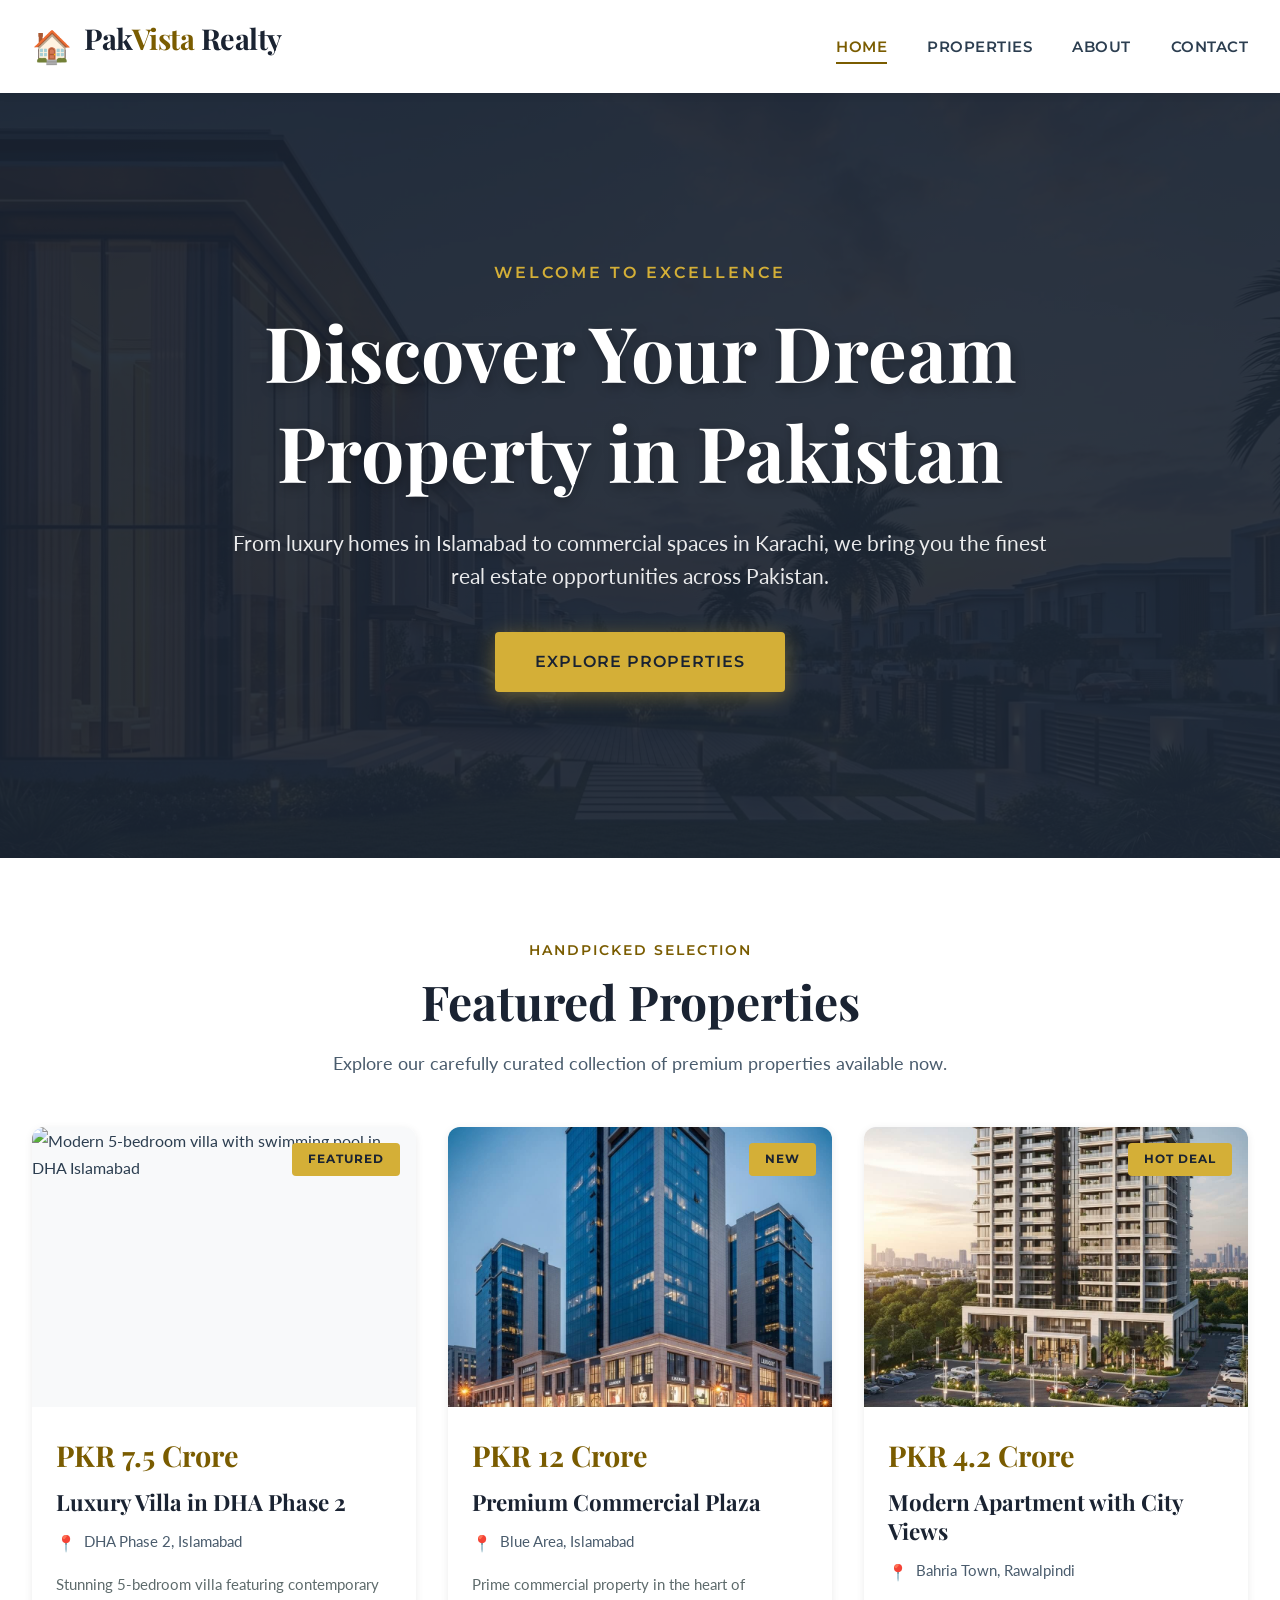
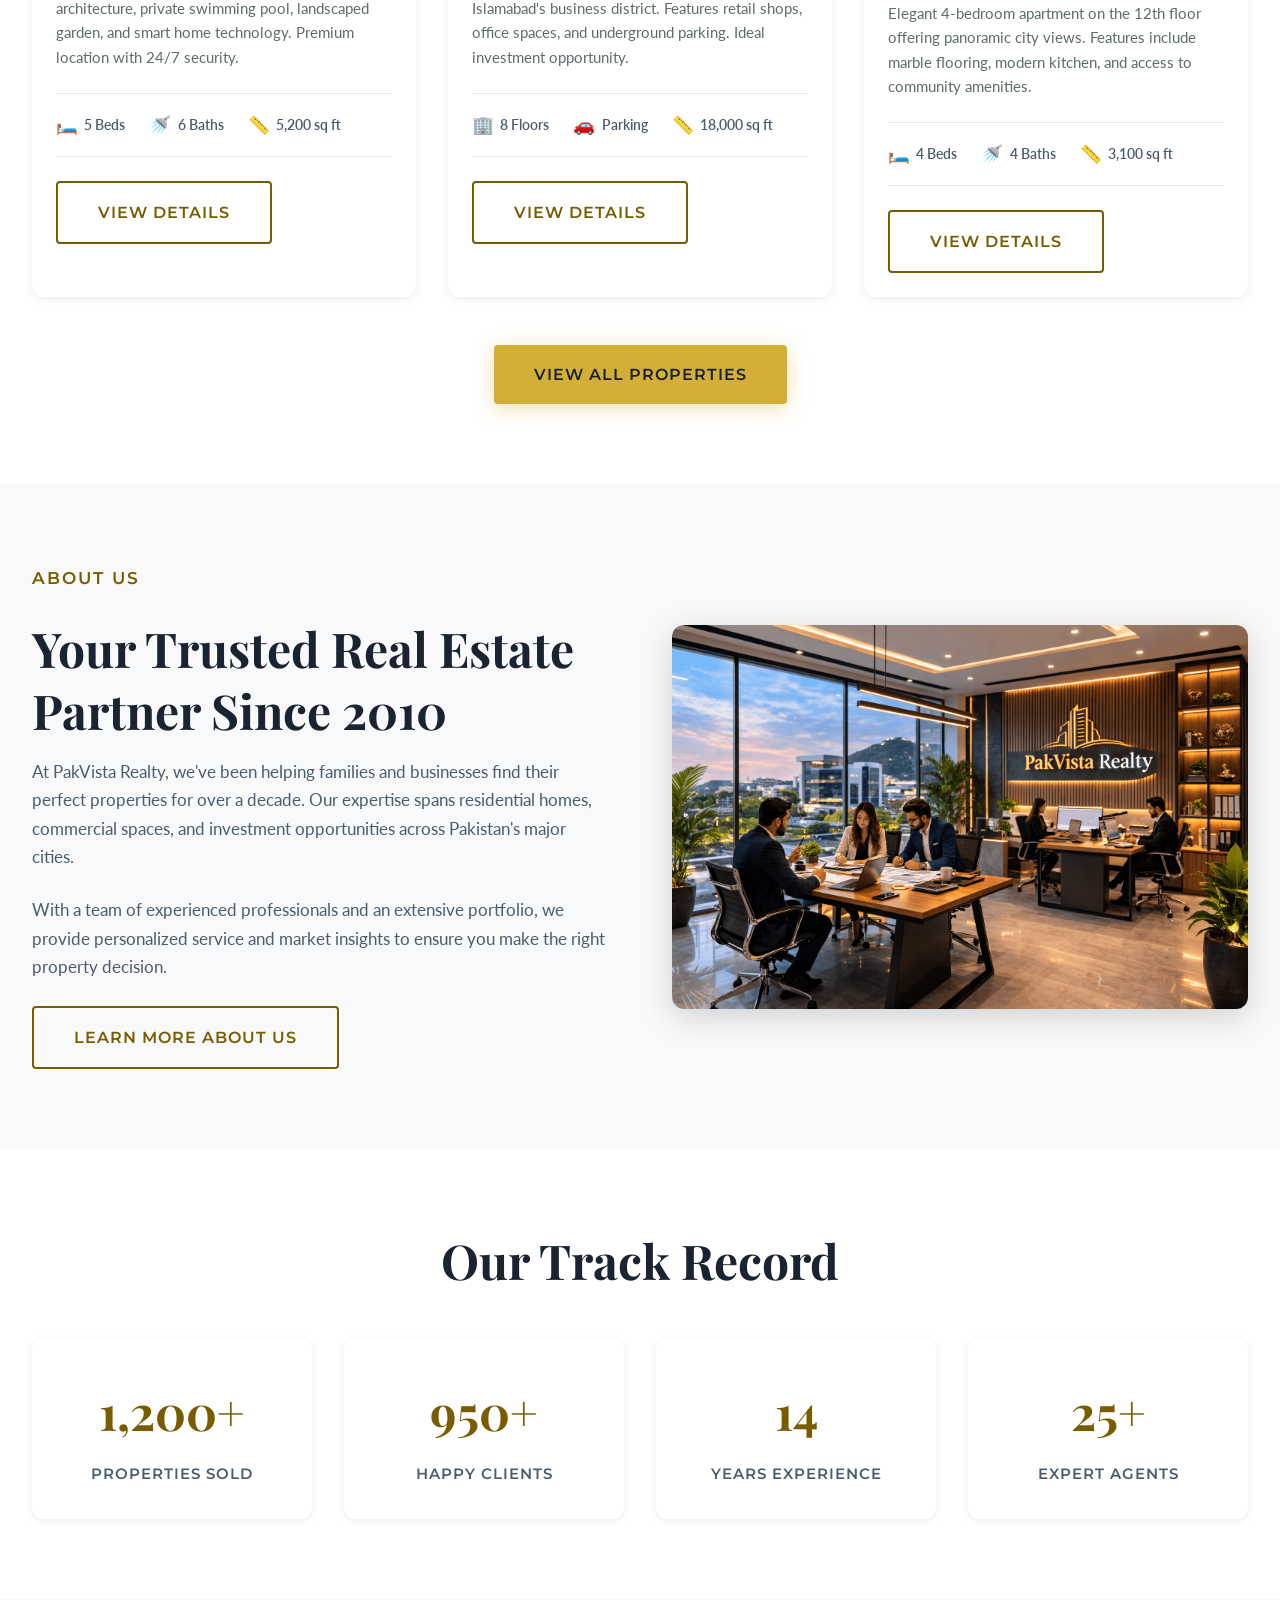
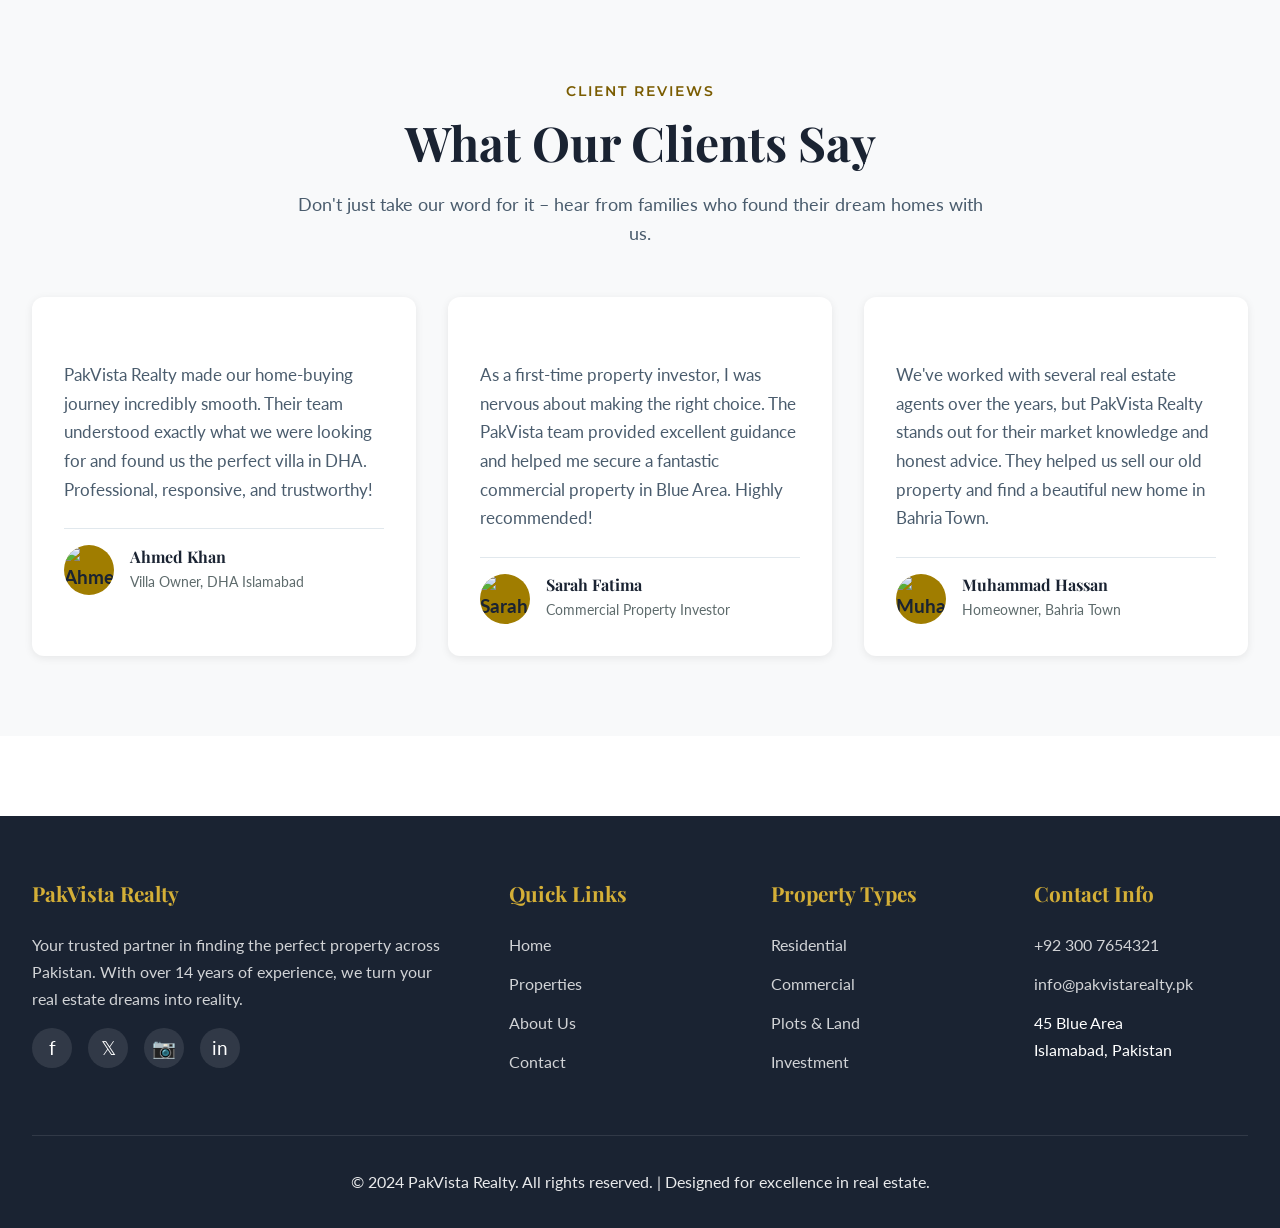
==== commit 020a0e15: "Update index.html" ====
--- a/index.html
+++ b/index.html
@@ -109,7 +109,7 @@
           <!-- Property Card 1 -->
           <article class="property-card" data-category="residential" data-price="75000000" data-date="2024-02-15">
             <div class="property-image">
-              <img src="assets/images/property1.jpg" alt="Modern 5-bedroom villa with swimming pool in DHA Islamabad" loading="lazy">
+              <img src="assets/images/property1.webp"loading="lazy" alt="Modern 5-bedroom villa with swimming pool in DHA Islamabad" loading="lazy">
               <span class="property-badge">Featured</span>
             </div>
             <div class="property-content">
@@ -138,7 +138,7 @@
           <!-- Property Card 2 -->
           <article class="property-card" data-category="commercial" data-price="120000000" data-date="2024-02-10">
             <div class="property-image">
-              <img src="assets/images/property2.jpg" alt="Commercial plaza with retail and office spaces in Blue Area Islamabad" loading="lazy">
+              <img src="assets/images/property2.webp"loading="lazy" alt="Commercial plaza with retail and office spaces in Blue Area Islamabad" loading="lazy">
               <span class="property-badge">New</span>
             </div>
             <div class="property-content">
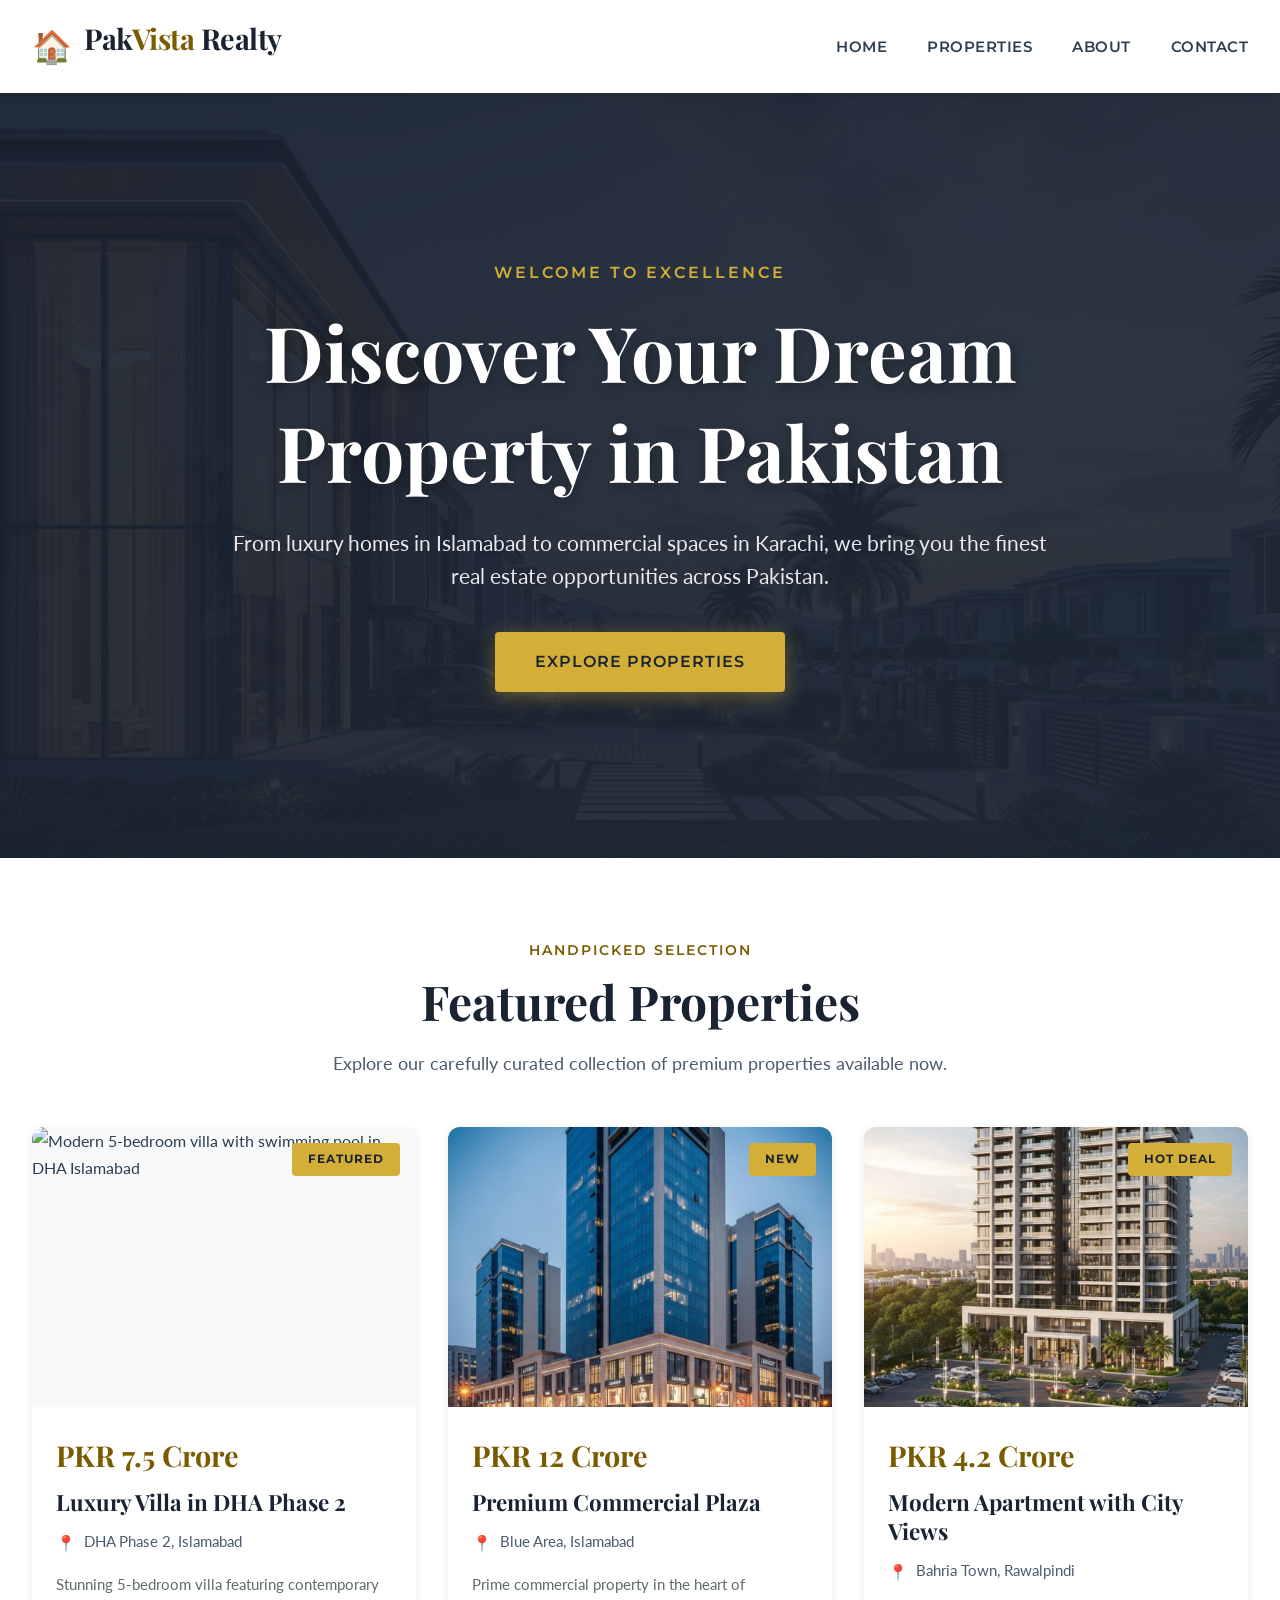
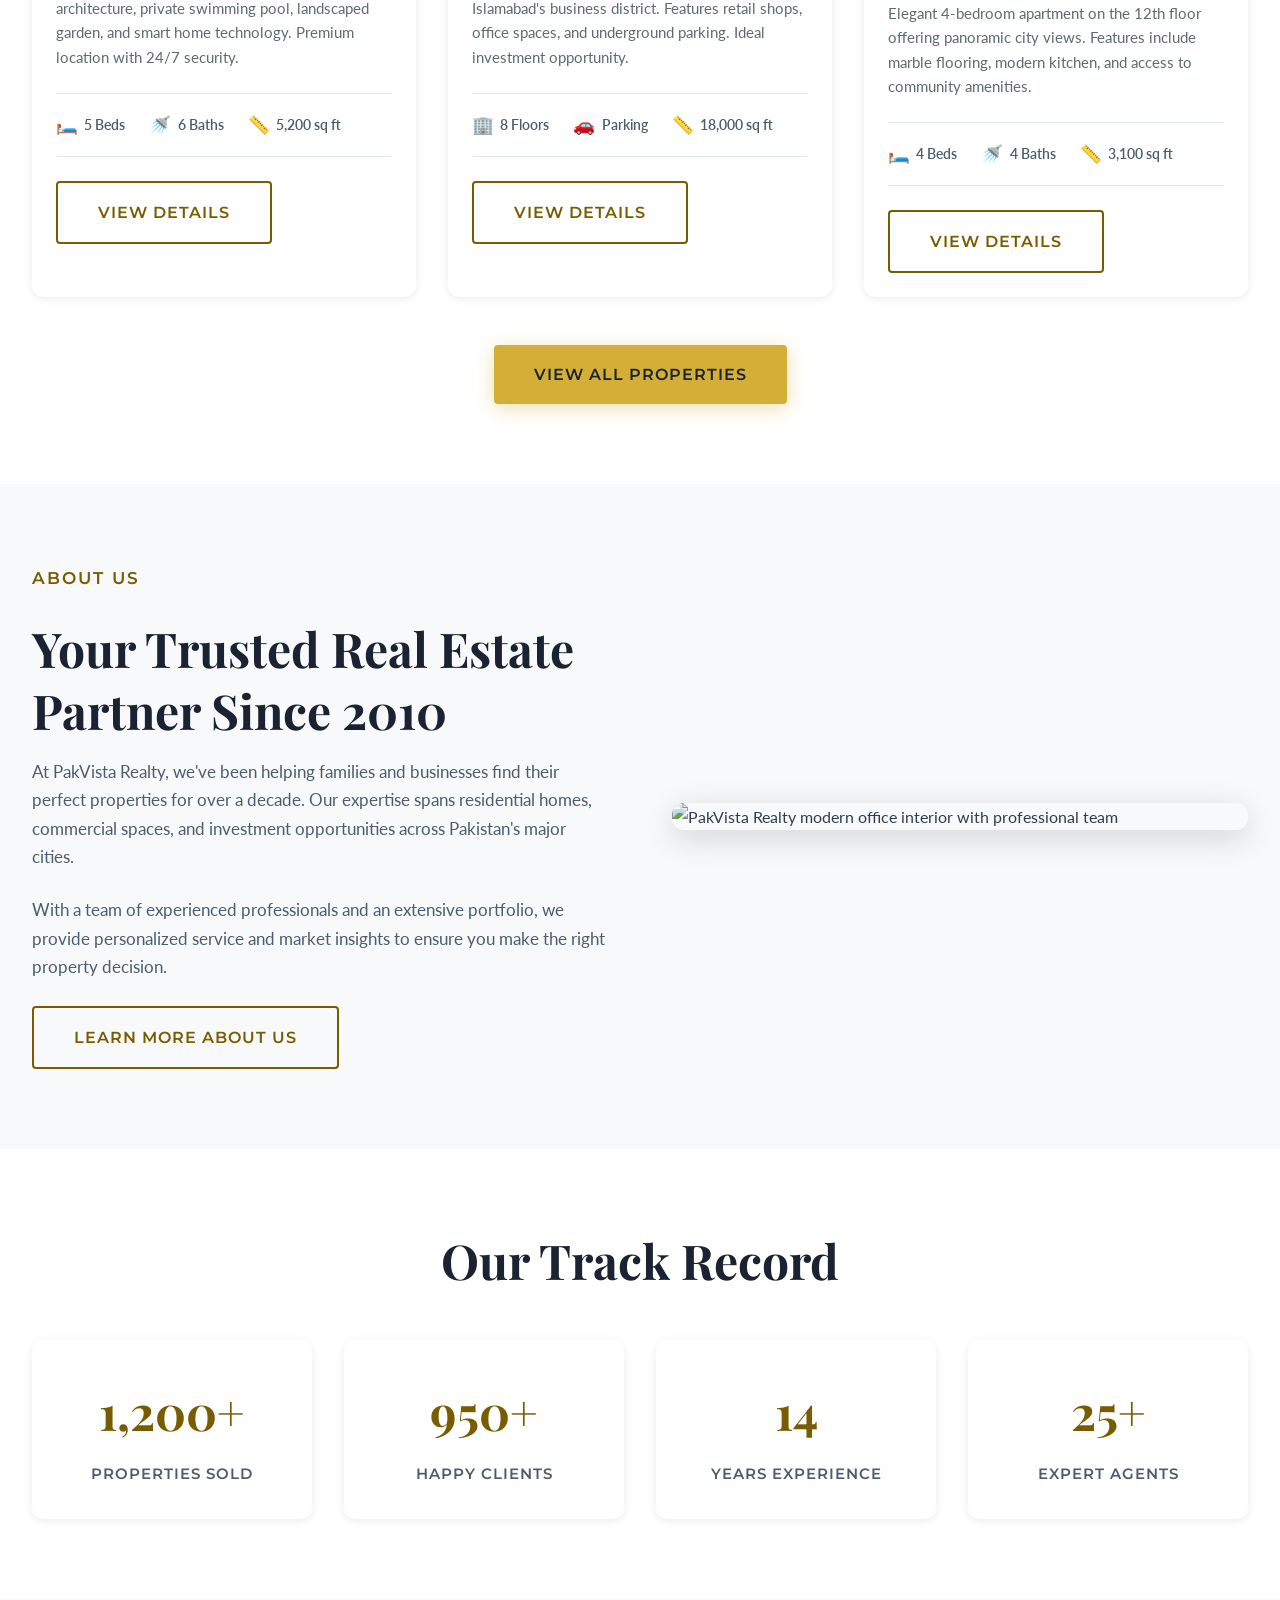
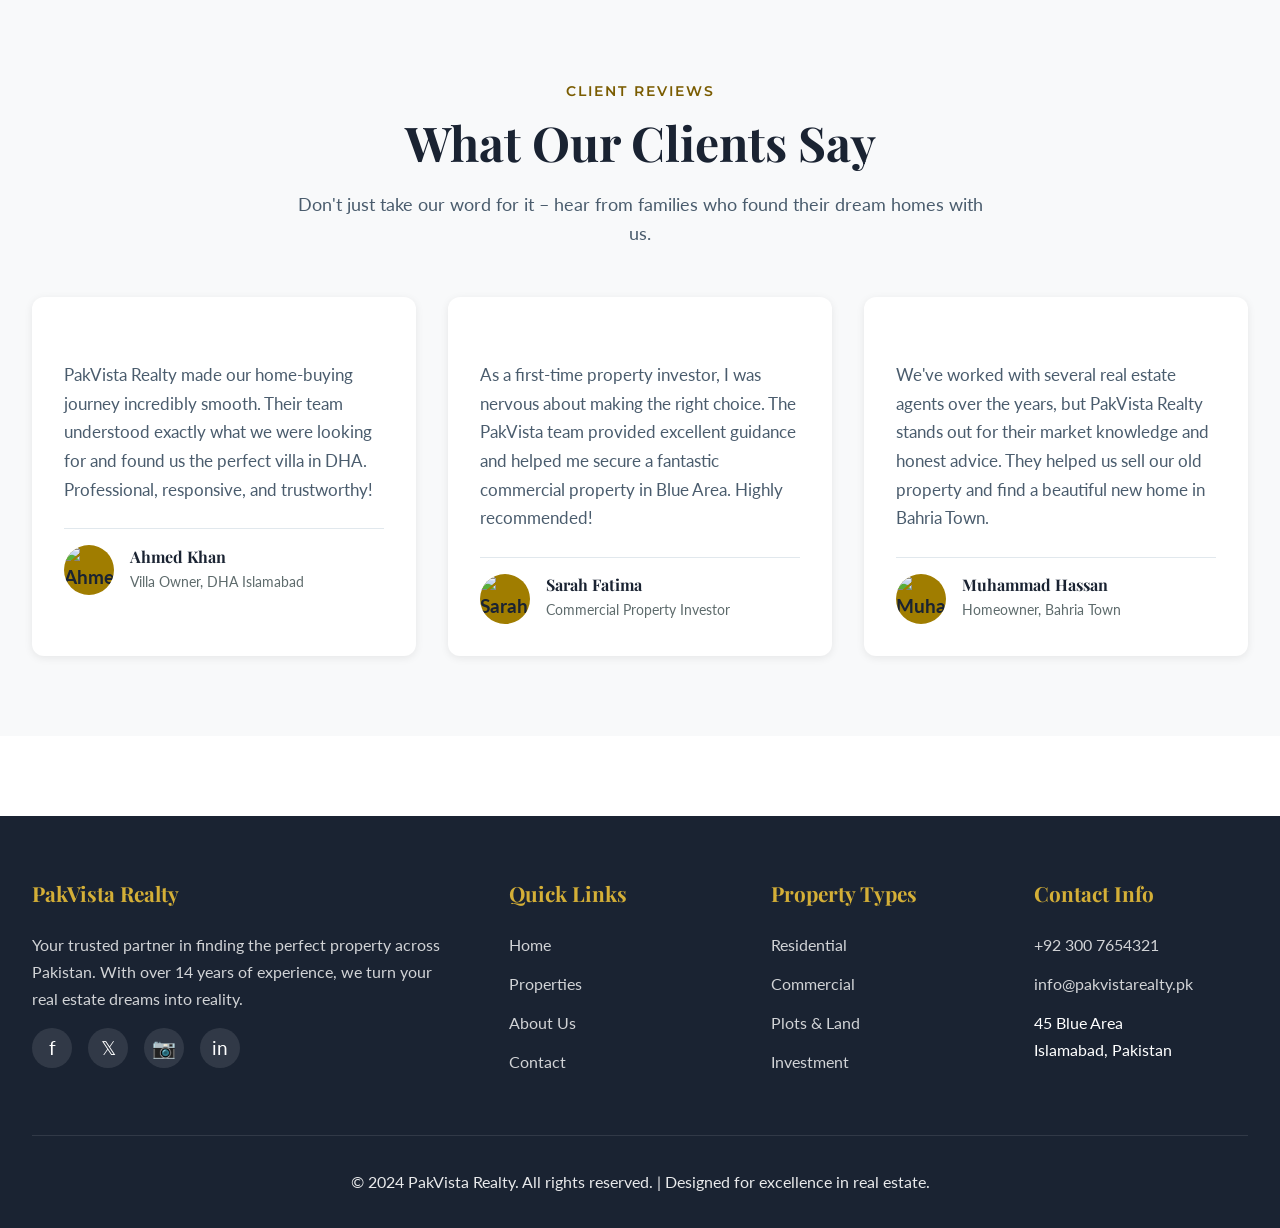
==== commit 3e109f29: "Update index.html" ====
--- a/index.html
+++ b/index.html
@@ -16,7 +16,7 @@
   <meta property="og:description" content="Your trusted partner for finding luxury homes and commercial properties across Pakistan.">
   <meta property="og:type" content="website">
   <meta property="og:url" content="https://pakvistarealty.pk">
-  <meta property="og:image" content="https://pakvistarealty.pk/assets/images/hero.jpg">
+  <meta property="og:image" content="https://pakvistarealty.pk/assets/images/hero.webp">
   
   <!-- JSON-LD Structured Data -->
   <script type="application/ld+json">
@@ -167,7 +167,7 @@
           <!-- Property Card 3 -->
           <article class="property-card" data-category="residential" data-price="42000000" data-date="2024-02-20">
             <div class="property-image">
-              <img src="assets/images/property3.jpg" alt="Elegant 4-bedroom apartment with city views in Bahria Town" loading="lazy">
+              <img src="assets/images/property3.webp"loading="lazy" alt="Elegant 4-bedroom apartment with city views in Bahria Town" loading="lazy">
               <span class="property-badge">Hot Deal</span>
             </div>
             <div class="property-content">
@@ -213,7 +213,7 @@
             <a href="about.html" class="btn btn-outline">Learn More About Us</a>
           </div>
           <div class="about-image">
-            <img src="assets/images/office.jpg"loading="lazy" alt="PakVista Realty modern office interior with professional team" loading="lazy">
+            <img src="assets/images/office.webp"loading="lazy" alt="PakVista Realty modern office interior with professional team" loading="lazy">
           </div>
         </div>
       </div>
@@ -265,7 +265,7 @@
 
   <div class="testimonial-author">
     <div class="author-avatar">
-      <img src="assets/images/male-avatar.png"loading="lazy" alt="Ahmed Khan client photo">
+      <img src="assets/images/male-avatar.webp"loading="lazy" alt="Ahmed Khan client photo">
     </div>
 
     <div class="author-info">
@@ -283,7 +283,7 @@
 
   <div class="testimonial-author">
     <div class="author-avatar">
-      <img src="assets/images/female-avatar.png"loading="lazy" alt="Sarah Fatima client photo">
+      <img src="assets/images/female-avatar.webp"loading="lazy" alt="Sarah Fatima client photo">
     </div>
 
     <div class="author-info">
@@ -301,7 +301,7 @@
 
   <div class="testimonial-author">
     <div class="author-avatar">
-      <img src="assets/images/male-avatar1.png"loading="lazy" alt="Muhammad Hassan client photo">
+      <img src="assets/images/male-avatar1.webp"loading="lazy" alt="Muhammad Hassan client photo">
     </div>
 
     <div class="author-info">
@@ -380,7 +380,6 @@
   </footer>
   
   <!-- JavaScript -->
-  <script src="main.js"></script>
-  
+<script src="js/main.js"></script>
 </body>
 </html>
--- a/styles.css
+++ b/styles.css
@@ -292,7 +292,7 @@
   left: 0;
   width: 100%;
   height: 100%;
-  background-image: url('assets/images/hero.jpg');
+  background-image: url('assets/images/hero.webp');
   background-size: cover;
   background-position: center;
   background-repeat: no-repeat;
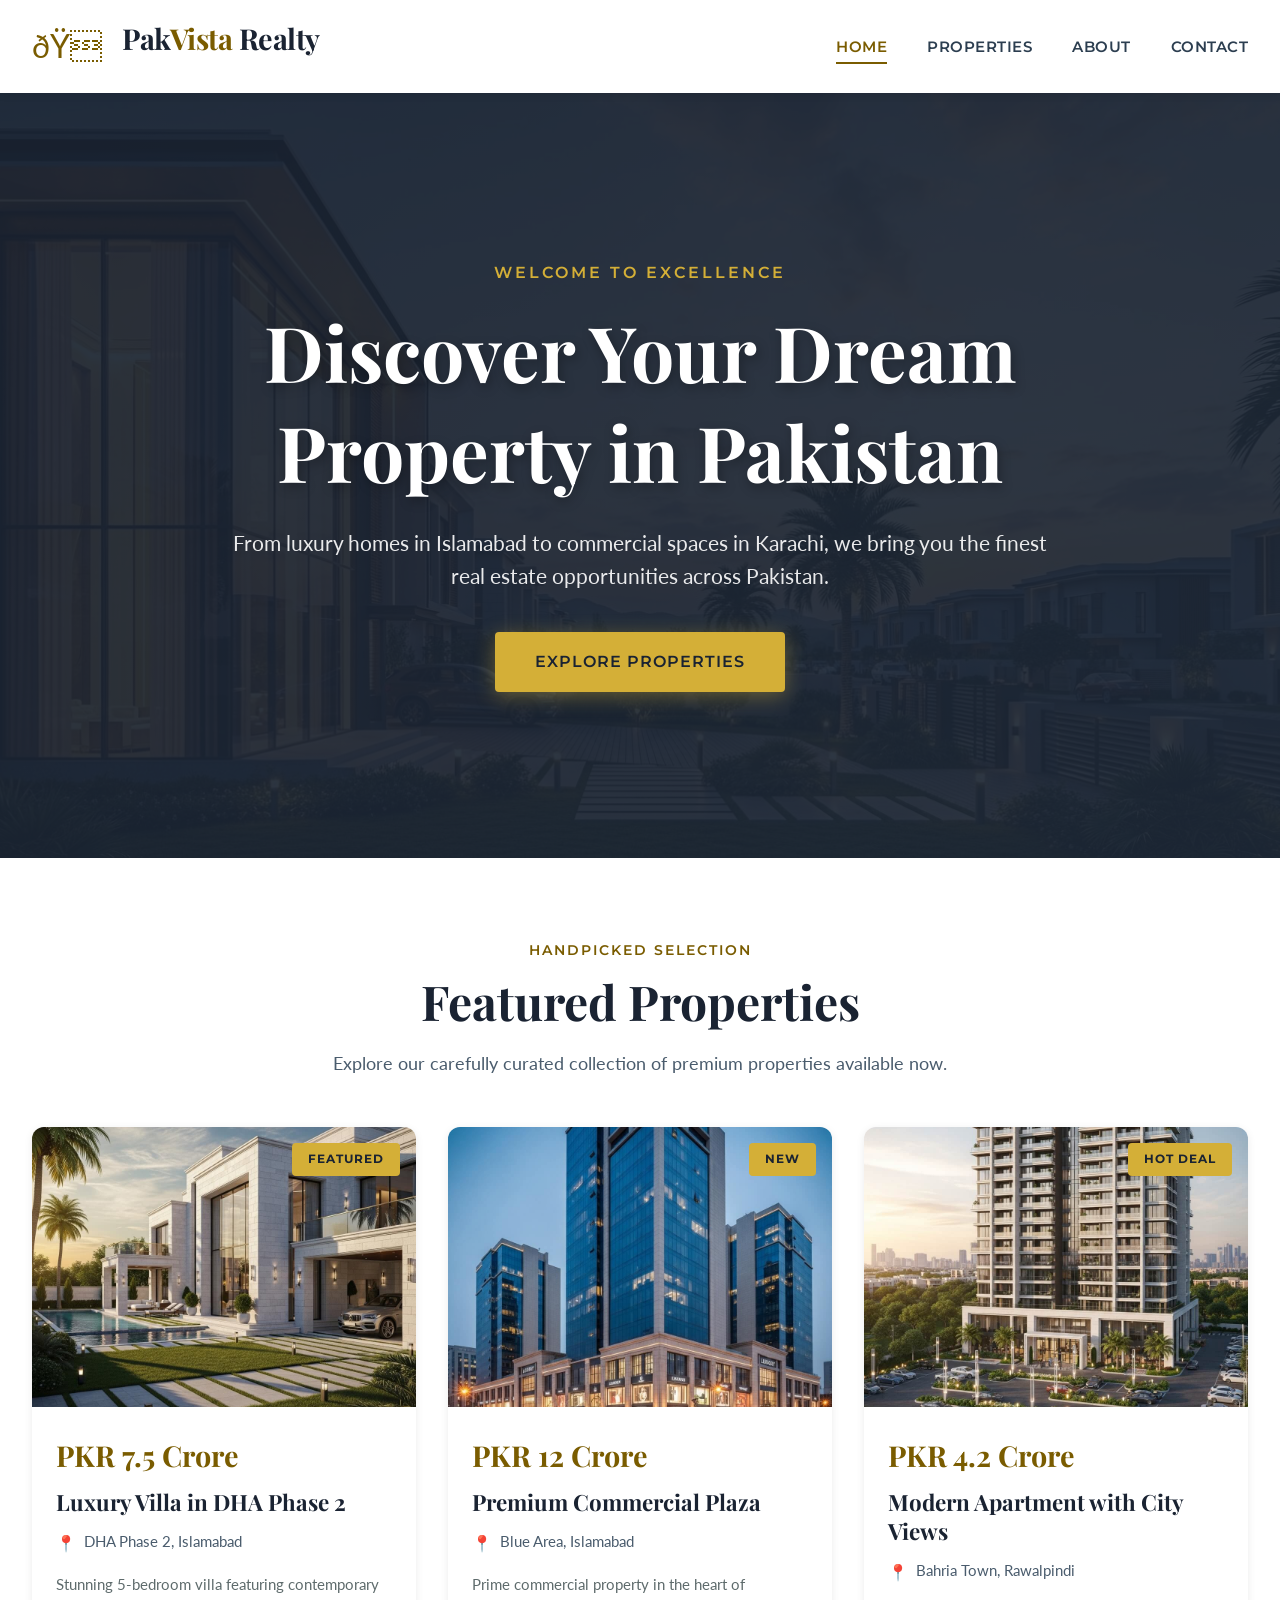
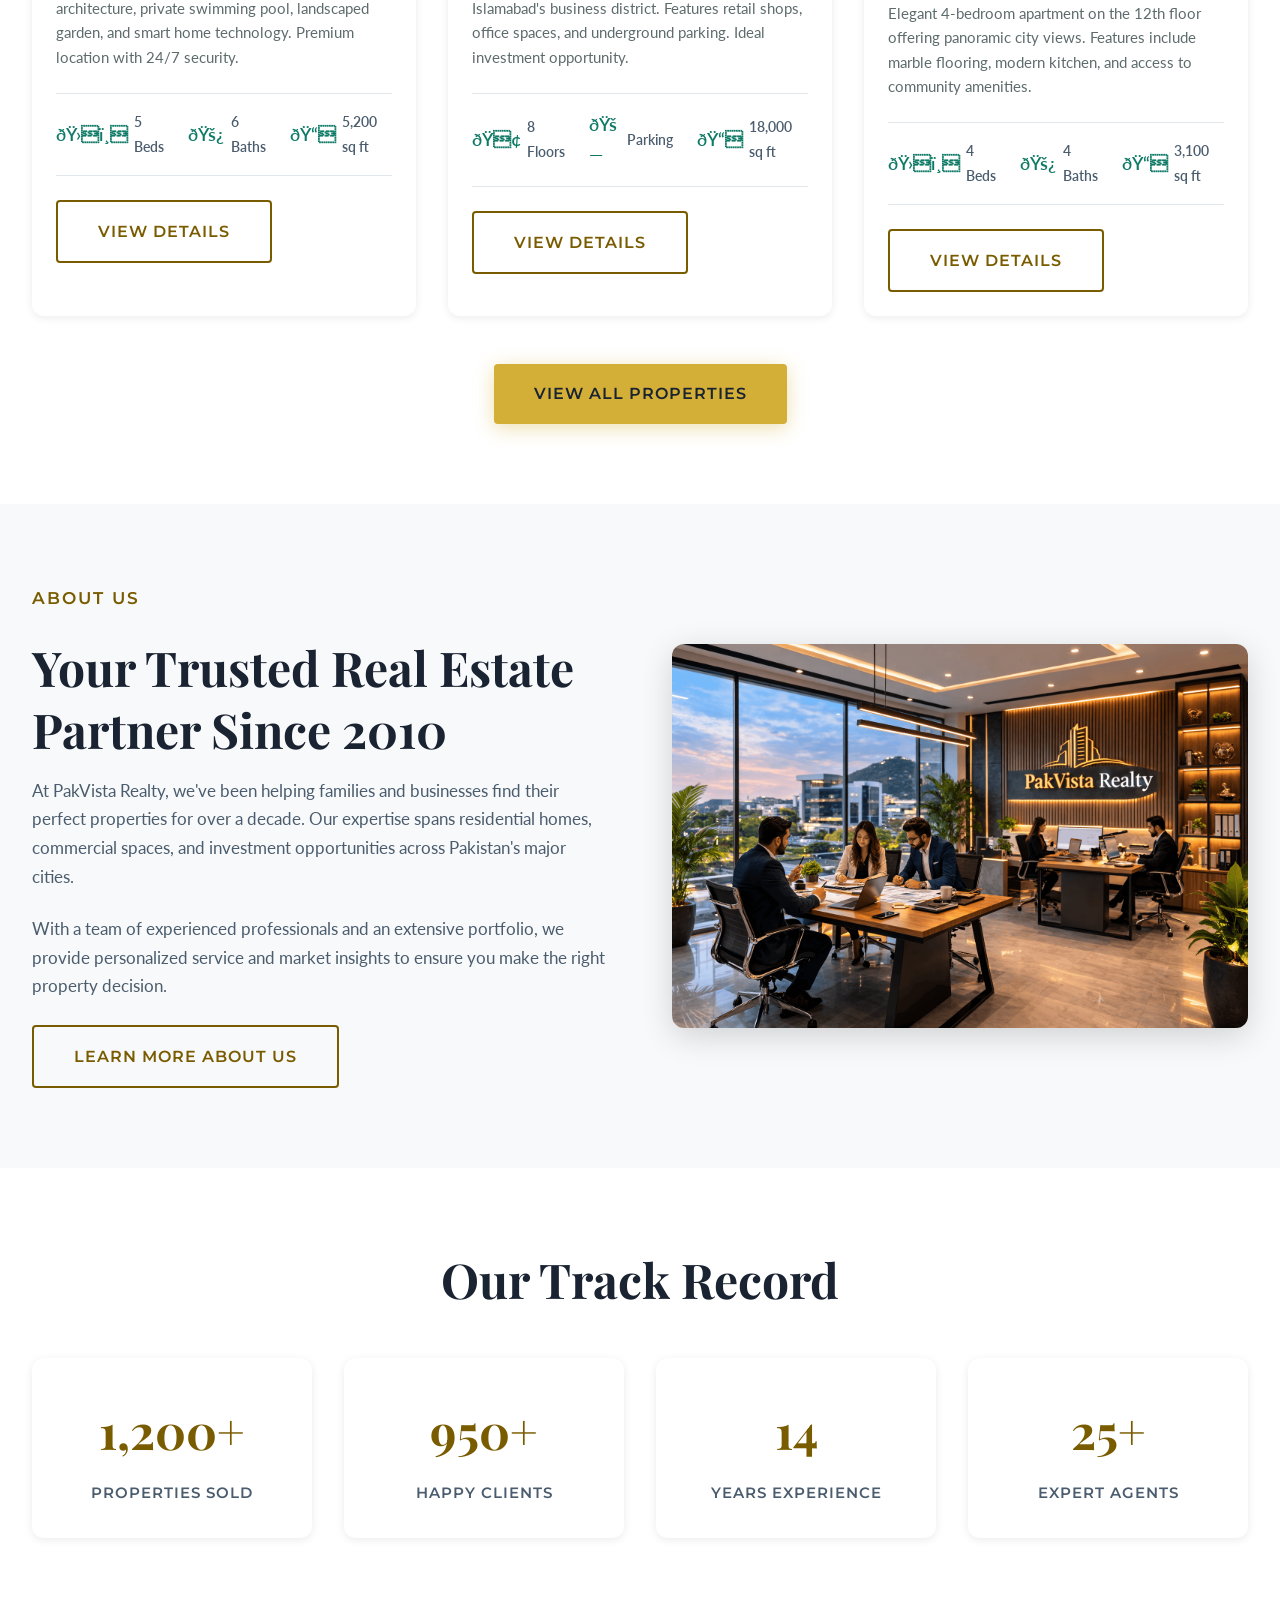
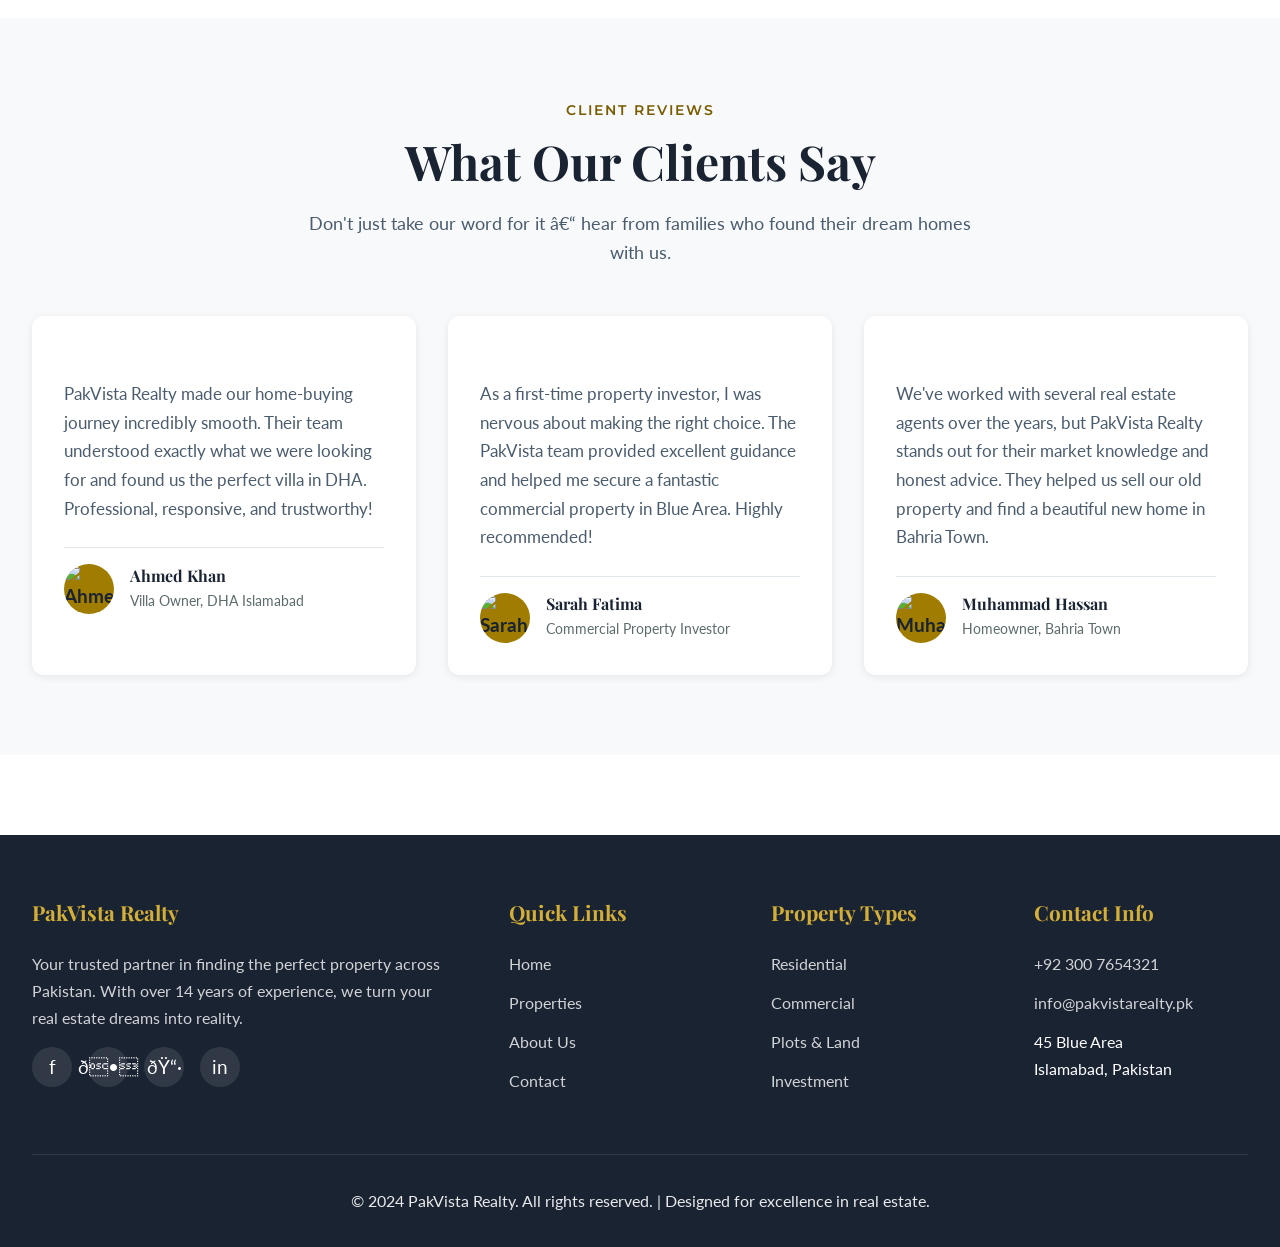
==== commit e7ef4c5c: "Update index.html" ====
--- a/index.html
+++ b/index.html
@@ -6,17 +6,17 @@
   <meta http-equiv="X-UA-Compatible" content="ie=edge">
   
   <!-- SEO Meta Tags -->
-  <title>PakVista Realty – Premium Properties in Islamabad & Pakistan</title>
+  <title>PakVista Realty â€“ Premium Properties in Islamabad & Pakistan</title>
   <meta name="description" content="Find your dream property with PakVista Realty. Explore luxury homes, commercial spaces, and residential plots across Islamabad, Karachi, and Lahore. Trusted real estate partner since 2010.">
   <meta name="keywords" content="real estate Pakistan, properties Islamabad, homes Karachi, Lahore properties, buy house Pakistan, commercial properties">
   <meta name="author" content="PakVista Realty">
   
   <!-- Open Graph Tags -->
-  <meta property="og:title" content="PakVista Realty – Premium Properties in Pakistan">
+  <meta property="og:title" content="PakVista Realty â€“ Premium Properties in Pakistan">
   <meta property="og:description" content="Your trusted partner for finding luxury homes and commercial properties across Pakistan.">
   <meta property="og:type" content="website">
   <meta property="og:url" content="https://pakvistarealty.pk">
-  <meta property="og:image" content="https://pakvistarealty.pk/assets/images/hero.webp">
+  <meta property="og:image" content="https://pakvistarealty.pk/assets/images/hero.jpg">
   
   <!-- JSON-LD Structured Data -->
   <script type="application/ld+json">
@@ -40,7 +40,7 @@
   </script>
   
   <!-- Favicon -->
-  <link rel="icon" type="image/svg+xml" href="data:image/svg+xml,<svg xmlns='http://www.w3.org/2000/svg' viewBox='0 0 100 100'><text y='.9em' font-size='90'>🏠</text></svg>">
+  <link rel="icon" type="image/svg+xml" href="data:image/svg+xml,<svg xmlns='http://www.w3.org/2000/svg' viewBox='0 0 100 100'><text y='.9em' font-size='90'>ðŸ </text></svg>">
   
   <!-- Google Fonts -->
   <link rel="preconnect" href="https://fonts.googleapis.com">
@@ -59,7 +59,7 @@
   <header class="site-header" role="banner">
     <div class="header-container">
       <div class="site-logo">
-        <span class="logo-icon" aria-hidden="true">🏠</span>
+        <span class="logo-icon" aria-hidden="true">ðŸ </span>
         <h1 class="logo-text">
           Pak<span class="highlight">Vista</span> Realty
         </h1>
@@ -75,7 +75,7 @@
       </nav>
       
       <button class="mobile-menu-toggle" aria-label="Toggle mobile menu" aria-expanded="false">
-        ☰
+        â˜°
       </button>
     </div>
   </header>
@@ -109,7 +109,7 @@
           <!-- Property Card 1 -->
           <article class="property-card" data-category="residential" data-price="75000000" data-date="2024-02-15">
             <div class="property-image">
-              <img src="assets/images/property1.webp"loading="lazy" alt="Modern 5-bedroom villa with swimming pool in DHA Islamabad" loading="lazy">
+              <img src="assets/images/property1.jpg" alt="Modern 5-bedroom villa with swimming pool in DHA Islamabad" loading="lazy">
               <span class="property-badge">Featured</span>
             </div>
             <div class="property-content">
@@ -119,15 +119,15 @@
               <p class="property-description">Stunning 5-bedroom villa featuring contemporary architecture, private swimming pool, landscaped garden, and smart home technology. Premium location with 24/7 security.</p>
               <div class="property-features">
                 <span class="feature-item">
-                  <span class="feature-icon" aria-hidden="true">🛏️</span>
+                  <span class="feature-icon" aria-hidden="true">ðŸ›ï¸</span>
                   <span>5 Beds</span>
                 </span>
                 <span class="feature-item">
-                  <span class="feature-icon" aria-hidden="true">🚿</span>
+                  <span class="feature-icon" aria-hidden="true">ðŸš¿</span>
                   <span>6 Baths</span>
                 </span>
                 <span class="feature-item">
-                  <span class="feature-icon" aria-hidden="true">📏</span>
+                  <span class="feature-icon" aria-hidden="true">ðŸ“</span>
                   <span>5,200 sq ft</span>
                 </span>
               </div>
@@ -138,7 +138,7 @@
           <!-- Property Card 2 -->
           <article class="property-card" data-category="commercial" data-price="120000000" data-date="2024-02-10">
             <div class="property-image">
-              <img src="assets/images/property2.webp"loading="lazy" alt="Commercial plaza with retail and office spaces in Blue Area Islamabad" loading="lazy">
+              <img src="assets/images/property2.jpg" alt="Commercial plaza with retail and office spaces in Blue Area Islamabad" loading="lazy">
               <span class="property-badge">New</span>
             </div>
             <div class="property-content">
@@ -148,15 +148,15 @@
               <p class="property-description">Prime commercial property in the heart of Islamabad's business district. Features retail shops, office spaces, and underground parking. Ideal investment opportunity.</p>
               <div class="property-features">
                 <span class="feature-item">
-                  <span class="feature-icon" aria-hidden="true">🏢</span>
+                  <span class="feature-icon" aria-hidden="true">ðŸ¢</span>
                   <span>8 Floors</span>
                 </span>
                 <span class="feature-item">
-                  <span class="feature-icon" aria-hidden="true">🚗</span>
+                  <span class="feature-icon" aria-hidden="true">ðŸš—</span>
                   <span>Parking</span>
                 </span>
                 <span class="feature-item">
-                  <span class="feature-icon" aria-hidden="true">📏</span>
+                  <span class="feature-icon" aria-hidden="true">ðŸ“</span>
                   <span>18,000 sq ft</span>
                 </span>
               </div>
@@ -167,7 +167,7 @@
           <!-- Property Card 3 -->
           <article class="property-card" data-category="residential" data-price="42000000" data-date="2024-02-20">
             <div class="property-image">
-              <img src="assets/images/property3.webp"loading="lazy" alt="Elegant 4-bedroom apartment with city views in Bahria Town" loading="lazy">
+              <img src="assets/images/property3.jpg" alt="Elegant 4-bedroom apartment with city views in Bahria Town" loading="lazy">
               <span class="property-badge">Hot Deal</span>
             </div>
             <div class="property-content">
@@ -177,15 +177,15 @@
               <p class="property-description">Elegant 4-bedroom apartment on the 12th floor offering panoramic city views. Features include marble flooring, modern kitchen, and access to community amenities.</p>
               <div class="property-features">
                 <span class="feature-item">
-                  <span class="feature-icon" aria-hidden="true">🛏️</span>
+                  <span class="feature-icon" aria-hidden="true">ðŸ›ï¸</span>
                   <span>4 Beds</span>
                 </span>
                 <span class="feature-item">
-                  <span class="feature-icon" aria-hidden="true">🚿</span>
+                  <span class="feature-icon" aria-hidden="true">ðŸš¿</span>
                   <span>4 Baths</span>
                 </span>
                 <span class="feature-item">
-                  <span class="feature-icon" aria-hidden="true">📏</span>
+                  <span class="feature-icon" aria-hidden="true">ðŸ“</span>
                   <span>3,100 sq ft</span>
                 </span>
               </div>
@@ -213,7 +213,7 @@
             <a href="about.html" class="btn btn-outline">Learn More About Us</a>
           </div>
           <div class="about-image">
-            <img src="assets/images/office.webp"loading="lazy" alt="PakVista Realty modern office interior with professional team" loading="lazy">
+            <img src="assets/images/office.jpg" alt="PakVista Realty modern office interior with professional team" loading="lazy">
           </div>
         </div>
       </div>
@@ -253,7 +253,7 @@
         <header class="section-header">
           <p class="section-subtitle">Client Reviews</p>
           <h2 id="testimonials-title" class="section-title">What Our Clients Say</h2>
-          <p class="section-description">Don't just take our word for it – hear from families who found their dream homes with us.</p>
+          <p class="section-description">Don't just take our word for it â€“ hear from families who found their dream homes with us.</p>
         </header>
         
         <div class="testimonial-grid">
@@ -265,7 +265,7 @@
 
   <div class="testimonial-author">
     <div class="author-avatar">
-      <img src="assets/images/male-avatar.webp"loading="lazy" alt="Ahmed Khan client photo">
+      <img src="assets/images/male-avatar.png" alt="Ahmed Khan client photo">
     </div>
 
     <div class="author-info">
@@ -283,7 +283,7 @@
 
   <div class="testimonial-author">
     <div class="author-avatar">
-      <img src="assets/images/female-avatar.webp"loading="lazy" alt="Sarah Fatima client photo">
+      <img src="assets/images/female-avatar.png" alt="Sarah Fatima client photo">
     </div>
 
     <div class="author-info">
@@ -301,7 +301,7 @@
 
   <div class="testimonial-author">
     <div class="author-avatar">
-      <img src="assets/images/male-avatar1.webp"loading="lazy" alt="Muhammad Hassan client photo">
+      <img src="assets/images/male-avatar.png" alt="Muhammad Hassan client photo">
     </div>
 
     <div class="author-info">
@@ -331,10 +331,10 @@
               <span aria-hidden="true">f</span>
             </a>
             <a href="https://twitter.com" class="social-link" aria-label="Twitter" target="_blank" rel="noopener">
-              <span aria-hidden="true">𝕏</span>
+              <span aria-hidden="true">ð•</span>
             </a>
             <a href="https://instagram.com" class="social-link" aria-label="Instagram" target="_blank" rel="noopener">
-              <span aria-hidden="true">📷</span>
+              <span aria-hidden="true">ðŸ“·</span>
             </a>
             <a href="https://linkedin.com" class="social-link" aria-label="LinkedIn" target="_blank" rel="noopener">
               <span aria-hidden="true">in</span>
@@ -380,6 +380,7 @@
   </footer>
   
   <!-- JavaScript -->
-<script src="js/main.js"></script>
+  <script src="main.js"></script>
+  
 </body>
 </html>
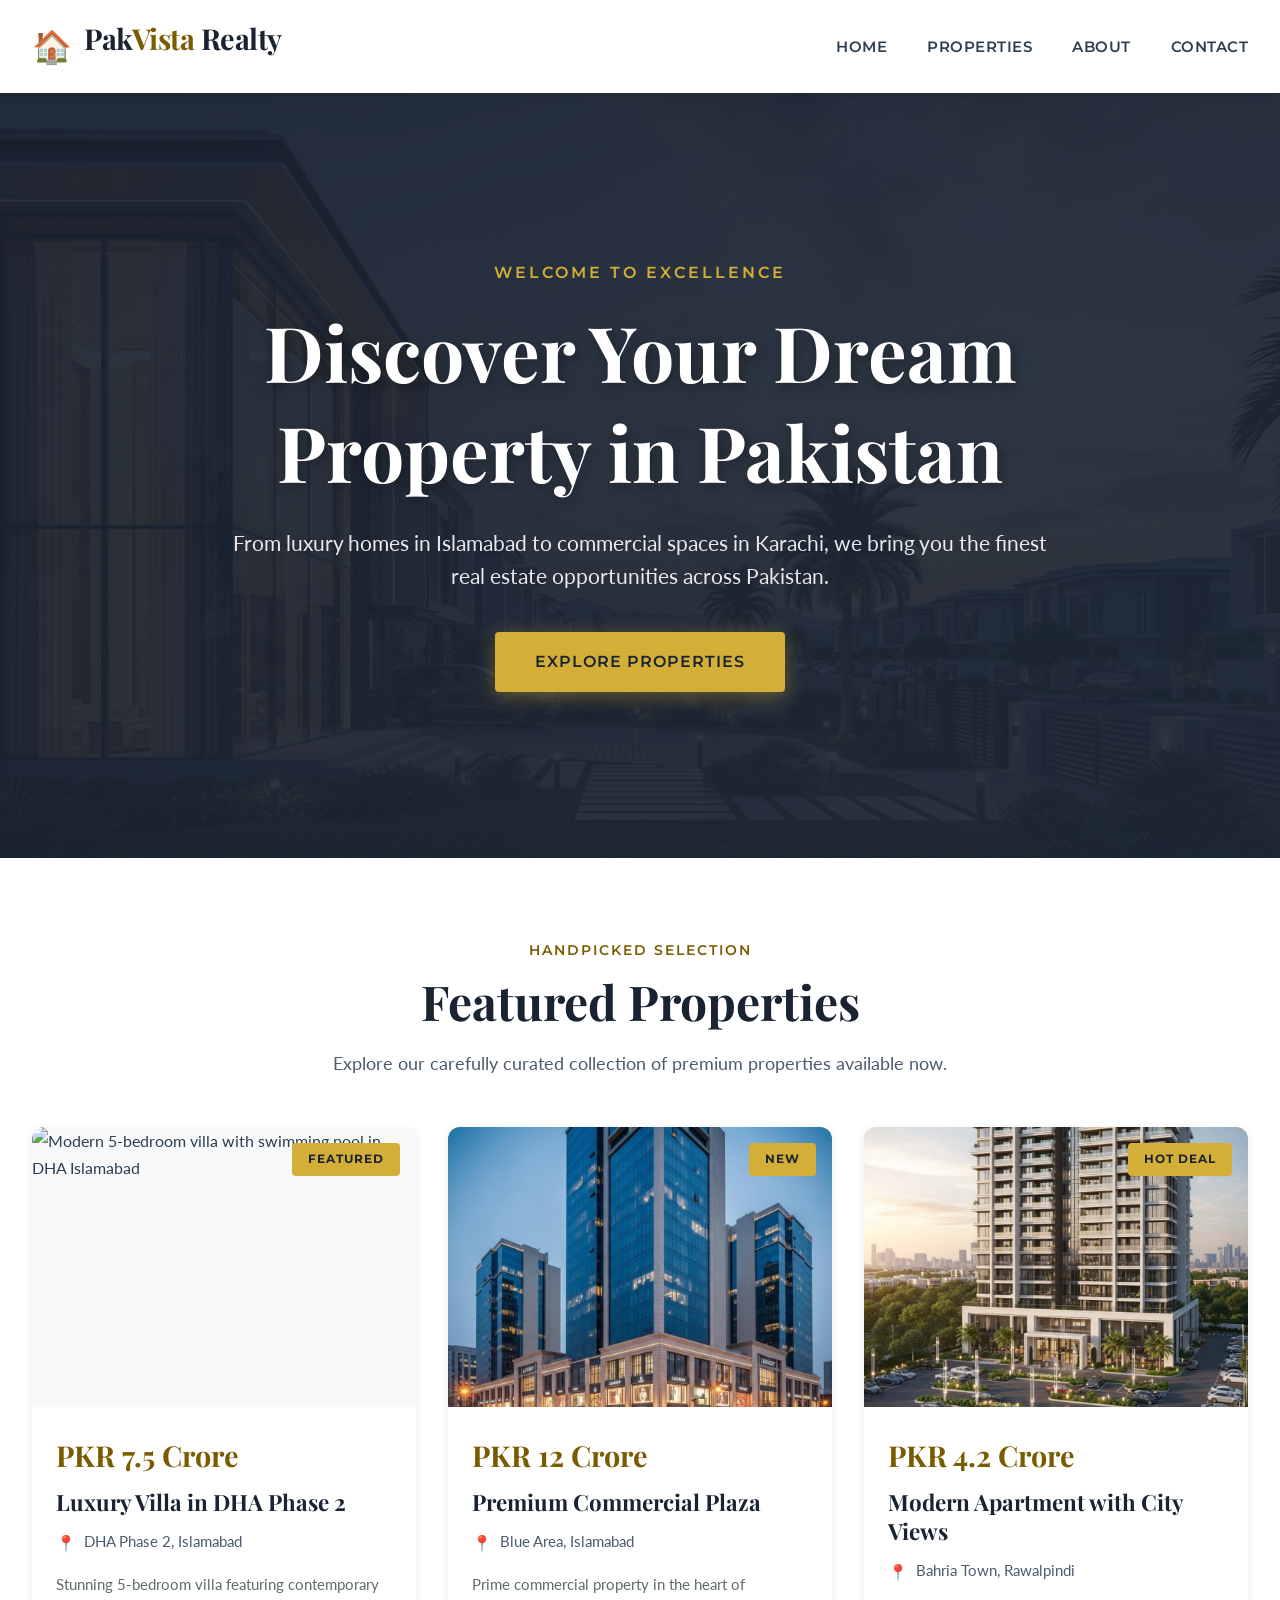
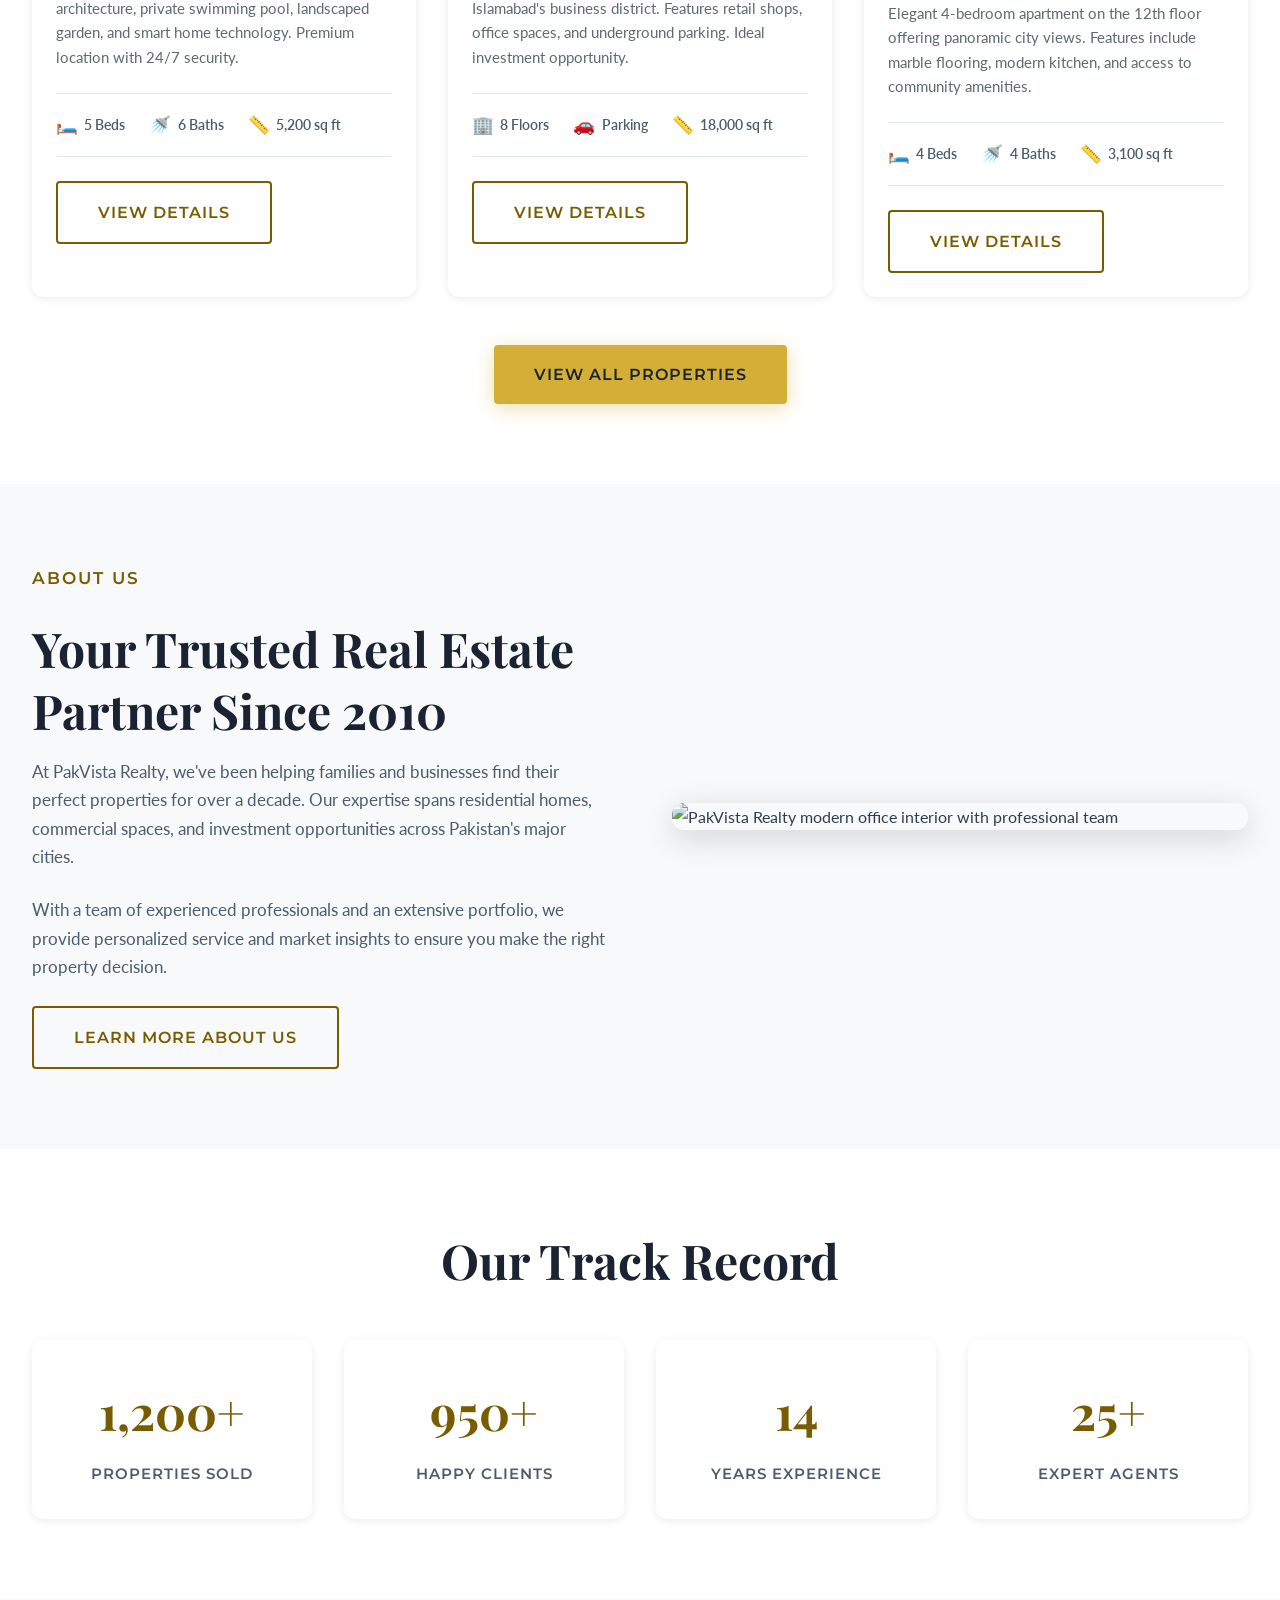
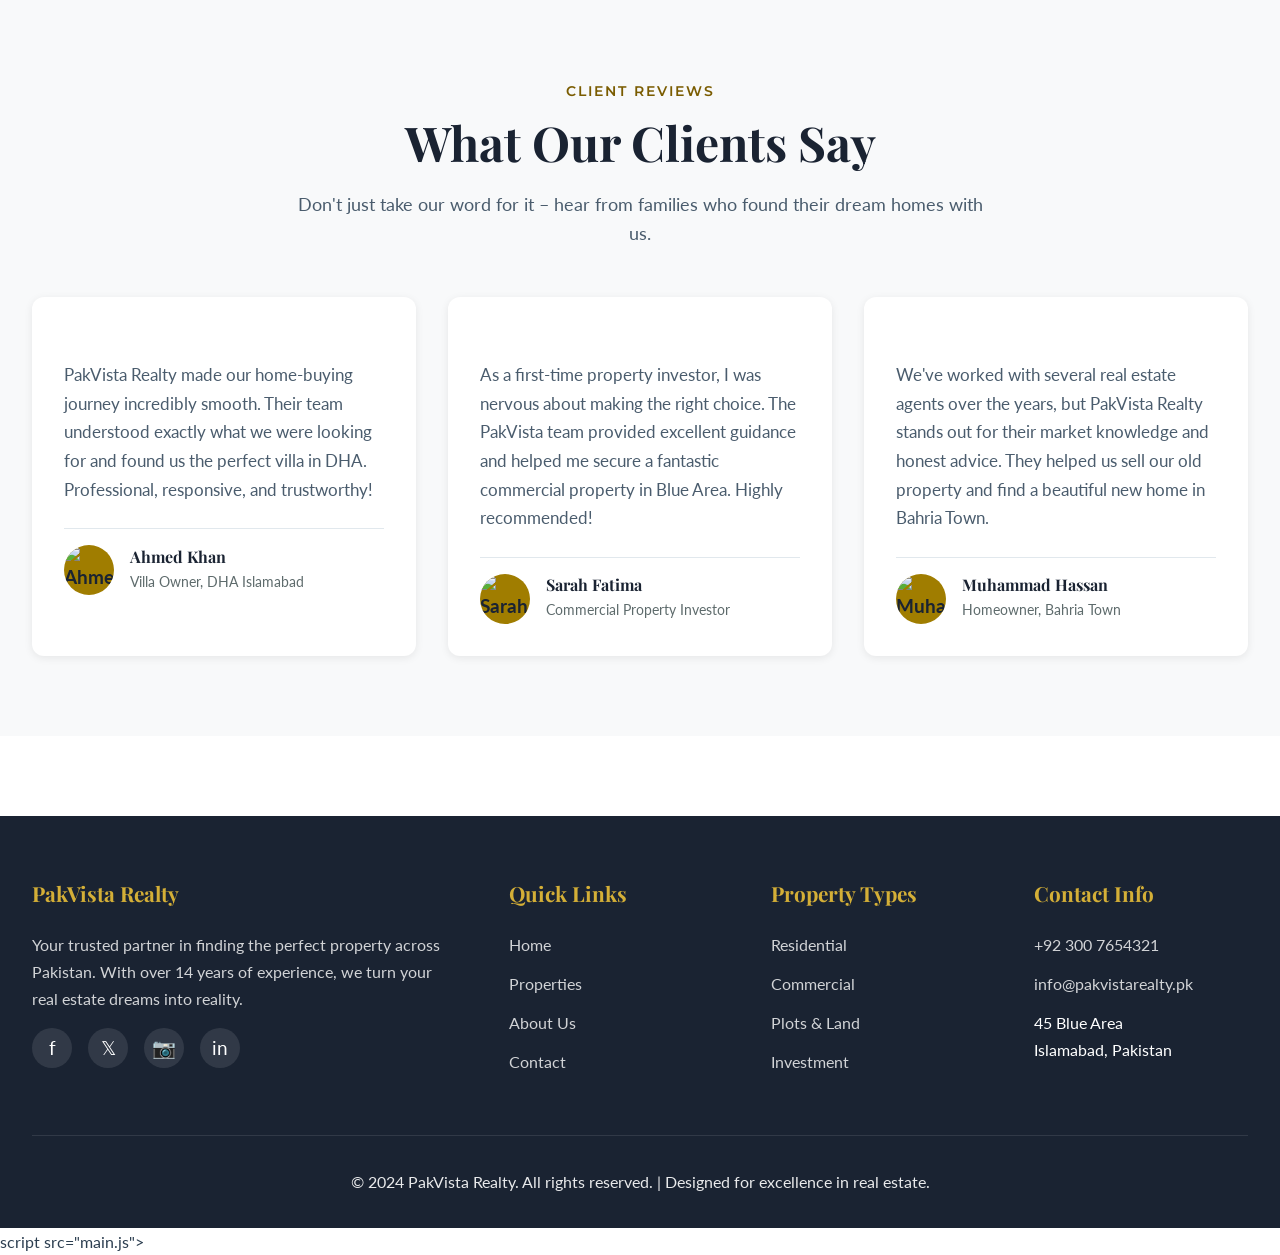
==== commit 0360b822: "Update index.html" ====
--- a/index.html
+++ b/index.html
@@ -6,17 +6,17 @@
   <meta http-equiv="X-UA-Compatible" content="ie=edge">
   
   <!-- SEO Meta Tags -->
-  <title>PakVista Realty â€“ Premium Properties in Islamabad & Pakistan</title>
+  <title>PakVista Realty – Premium Properties in Islamabad & Pakistan</title>
   <meta name="description" content="Find your dream property with PakVista Realty. Explore luxury homes, commercial spaces, and residential plots across Islamabad, Karachi, and Lahore. Trusted real estate partner since 2010.">
   <meta name="keywords" content="real estate Pakistan, properties Islamabad, homes Karachi, Lahore properties, buy house Pakistan, commercial properties">
   <meta name="author" content="PakVista Realty">
   
   <!-- Open Graph Tags -->
-  <meta property="og:title" content="PakVista Realty â€“ Premium Properties in Pakistan">
+  <meta property="og:title" content="PakVista Realty – Premium Properties in Pakistan">
   <meta property="og:description" content="Your trusted partner for finding luxury homes and commercial properties across Pakistan.">
   <meta property="og:type" content="website">
   <meta property="og:url" content="https://pakvistarealty.pk">
-  <meta property="og:image" content="https://pakvistarealty.pk/assets/images/hero.jpg">
+  <meta property="og:image" content="https://pakvistarealty.pk/assets/images/hero.webp">
   
   <!-- JSON-LD Structured Data -->
   <script type="application/ld+json">
@@ -40,7 +40,7 @@
   </script>
   
   <!-- Favicon -->
-  <link rel="icon" type="image/svg+xml" href="data:image/svg+xml,<svg xmlns='http://www.w3.org/2000/svg' viewBox='0 0 100 100'><text y='.9em' font-size='90'>ðŸ </text></svg>">
+  <link rel="icon" type="image/svg+xml" href="data:image/svg+xml,<svg xmlns='http://www.w3.org/2000/svg' viewBox='0 0 100 100'><text y='.9em' font-size='90'>🏠</text></svg>">
   
   <!-- Google Fonts -->
   <link rel="preconnect" href="https://fonts.googleapis.com">
@@ -59,7 +59,7 @@
   <header class="site-header" role="banner">
     <div class="header-container">
       <div class="site-logo">
-        <span class="logo-icon" aria-hidden="true">ðŸ </span>
+        <span class="logo-icon" aria-hidden="true">🏠</span>
         <h1 class="logo-text">
           Pak<span class="highlight">Vista</span> Realty
         </h1>
@@ -75,7 +75,7 @@
       </nav>
       
       <button class="mobile-menu-toggle" aria-label="Toggle mobile menu" aria-expanded="false">
-        â˜°
+        ☰
       </button>
     </div>
   </header>
@@ -109,7 +109,7 @@
           <!-- Property Card 1 -->
           <article class="property-card" data-category="residential" data-price="75000000" data-date="2024-02-15">
             <div class="property-image">
-              <img src="assets/images/property1.jpg" alt="Modern 5-bedroom villa with swimming pool in DHA Islamabad" loading="lazy">
+              <img src="assets/images/property1.webp"loading="lazy" alt="Modern 5-bedroom villa with swimming pool in DHA Islamabad" loading="lazy">
               <span class="property-badge">Featured</span>
             </div>
             <div class="property-content">
@@ -119,15 +119,15 @@
               <p class="property-description">Stunning 5-bedroom villa featuring contemporary architecture, private swimming pool, landscaped garden, and smart home technology. Premium location with 24/7 security.</p>
               <div class="property-features">
                 <span class="feature-item">
-                  <span class="feature-icon" aria-hidden="true">ðŸ›ï¸</span>
+                  <span class="feature-icon" aria-hidden="true">🛏️</span>
                   <span>5 Beds</span>
                 </span>
                 <span class="feature-item">
-                  <span class="feature-icon" aria-hidden="true">ðŸš¿</span>
+                  <span class="feature-icon" aria-hidden="true">🚿</span>
                   <span>6 Baths</span>
                 </span>
                 <span class="feature-item">
-                  <span class="feature-icon" aria-hidden="true">ðŸ“</span>
+                  <span class="feature-icon" aria-hidden="true">📏</span>
                   <span>5,200 sq ft</span>
                 </span>
               </div>
@@ -138,7 +138,7 @@
           <!-- Property Card 2 -->
           <article class="property-card" data-category="commercial" data-price="120000000" data-date="2024-02-10">
             <div class="property-image">
-              <img src="assets/images/property2.jpg" alt="Commercial plaza with retail and office spaces in Blue Area Islamabad" loading="lazy">
+              <img src="assets/images/property2.webp"loading="lazy" alt="Commercial plaza with retail and office spaces in Blue Area Islamabad" loading="lazy">
               <span class="property-badge">New</span>
             </div>
             <div class="property-content">
@@ -148,15 +148,15 @@
               <p class="property-description">Prime commercial property in the heart of Islamabad's business district. Features retail shops, office spaces, and underground parking. Ideal investment opportunity.</p>
               <div class="property-features">
                 <span class="feature-item">
-                  <span class="feature-icon" aria-hidden="true">ðŸ¢</span>
+                  <span class="feature-icon" aria-hidden="true">🏢</span>
                   <span>8 Floors</span>
                 </span>
                 <span class="feature-item">
-                  <span class="feature-icon" aria-hidden="true">ðŸš—</span>
+                  <span class="feature-icon" aria-hidden="true">🚗</span>
                   <span>Parking</span>
                 </span>
                 <span class="feature-item">
-                  <span class="feature-icon" aria-hidden="true">ðŸ“</span>
+                  <span class="feature-icon" aria-hidden="true">📏</span>
                   <span>18,000 sq ft</span>
                 </span>
               </div>
@@ -167,7 +167,7 @@
           <!-- Property Card 3 -->
           <article class="property-card" data-category="residential" data-price="42000000" data-date="2024-02-20">
             <div class="property-image">
-              <img src="assets/images/property3.jpg" alt="Elegant 4-bedroom apartment with city views in Bahria Town" loading="lazy">
+              <img src="assets/images/property3.webp"loading="lazy" alt="Elegant 4-bedroom apartment with city views in Bahria Town" loading="lazy">
               <span class="property-badge">Hot Deal</span>
             </div>
             <div class="property-content">
@@ -177,15 +177,15 @@
               <p class="property-description">Elegant 4-bedroom apartment on the 12th floor offering panoramic city views. Features include marble flooring, modern kitchen, and access to community amenities.</p>
               <div class="property-features">
                 <span class="feature-item">
-                  <span class="feature-icon" aria-hidden="true">ðŸ›ï¸</span>
+                  <span class="feature-icon" aria-hidden="true">🛏️</span>
                   <span>4 Beds</span>
                 </span>
                 <span class="feature-item">
-                  <span class="feature-icon" aria-hidden="true">ðŸš¿</span>
+                  <span class="feature-icon" aria-hidden="true">🚿</span>
                   <span>4 Baths</span>
                 </span>
                 <span class="feature-item">
-                  <span class="feature-icon" aria-hidden="true">ðŸ“</span>
+                  <span class="feature-icon" aria-hidden="true">📏</span>
                   <span>3,100 sq ft</span>
                 </span>
               </div>
@@ -213,7 +213,7 @@
             <a href="about.html" class="btn btn-outline">Learn More About Us</a>
           </div>
           <div class="about-image">
-            <img src="assets/images/office.jpg" alt="PakVista Realty modern office interior with professional team" loading="lazy">
+            <img src="assets/images/office.webp"loading="lazy" alt="PakVista Realty modern office interior with professional team" loading="lazy">
           </div>
         </div>
       </div>
@@ -253,7 +253,7 @@
         <header class="section-header">
           <p class="section-subtitle">Client Reviews</p>
           <h2 id="testimonials-title" class="section-title">What Our Clients Say</h2>
-          <p class="section-description">Don't just take our word for it â€“ hear from families who found their dream homes with us.</p>
+          <p class="section-description">Don't just take our word for it – hear from families who found their dream homes with us.</p>
         </header>
         
         <div class="testimonial-grid">
@@ -265,7 +265,7 @@
 
   <div class="testimonial-author">
     <div class="author-avatar">
-      <img src="assets/images/male-avatar.png" alt="Ahmed Khan client photo">
+      <img src="assets/images/male-avatar.webp"loading="lazy" alt="Ahmed Khan client photo">
     </div>
 
     <div class="author-info">
@@ -283,7 +283,7 @@
 
   <div class="testimonial-author">
     <div class="author-avatar">
-      <img src="assets/images/female-avatar.png" alt="Sarah Fatima client photo">
+      <img src="assets/images/female-avatar.webp"loading="lazy" alt="Sarah Fatima client photo">
     </div>
 
     <div class="author-info">
@@ -301,7 +301,7 @@
 
   <div class="testimonial-author">
     <div class="author-avatar">
-      <img src="assets/images/male-avatar.png" alt="Muhammad Hassan client photo">
+      <img src="assets/images/male-avatar1.webp"loading="lazy" alt="Muhammad Hassan client photo">
     </div>
 
     <div class="author-info">
@@ -331,10 +331,10 @@
               <span aria-hidden="true">f</span>
             </a>
             <a href="https://twitter.com" class="social-link" aria-label="Twitter" target="_blank" rel="noopener">
-              <span aria-hidden="true">ð•</span>
+              <span aria-hidden="true">𝕏</span>
             </a>
             <a href="https://instagram.com" class="social-link" aria-label="Instagram" target="_blank" rel="noopener">
-              <span aria-hidden="true">ðŸ“·</span>
+              <span aria-hidden="true">📷</span>
             </a>
             <a href="https://linkedin.com" class="social-link" aria-label="LinkedIn" target="_blank" rel="noopener">
               <span aria-hidden="true">in</span>
@@ -380,7 +380,6 @@
   </footer>
   
   <!-- JavaScript -->
-  <script src="main.js"></script>
-  
+script src="main.js"></script>
 </body>
 </html>
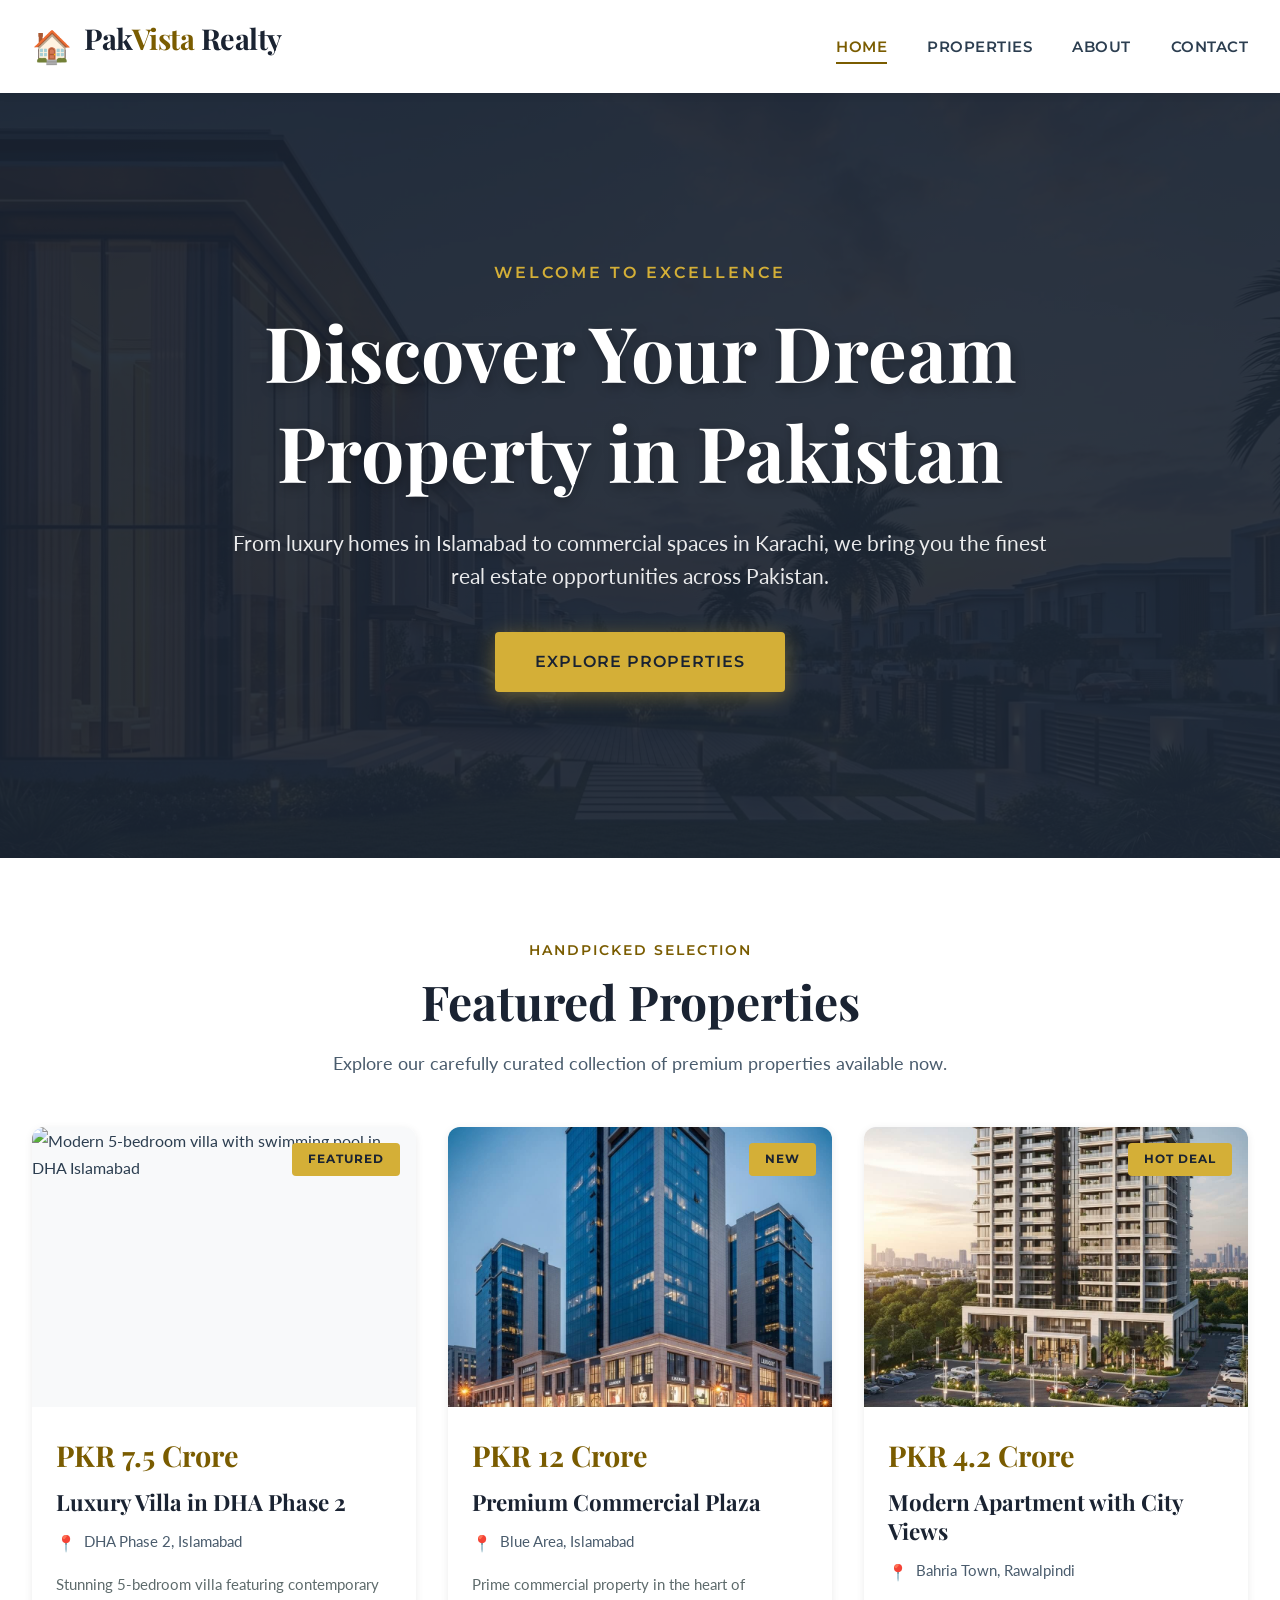
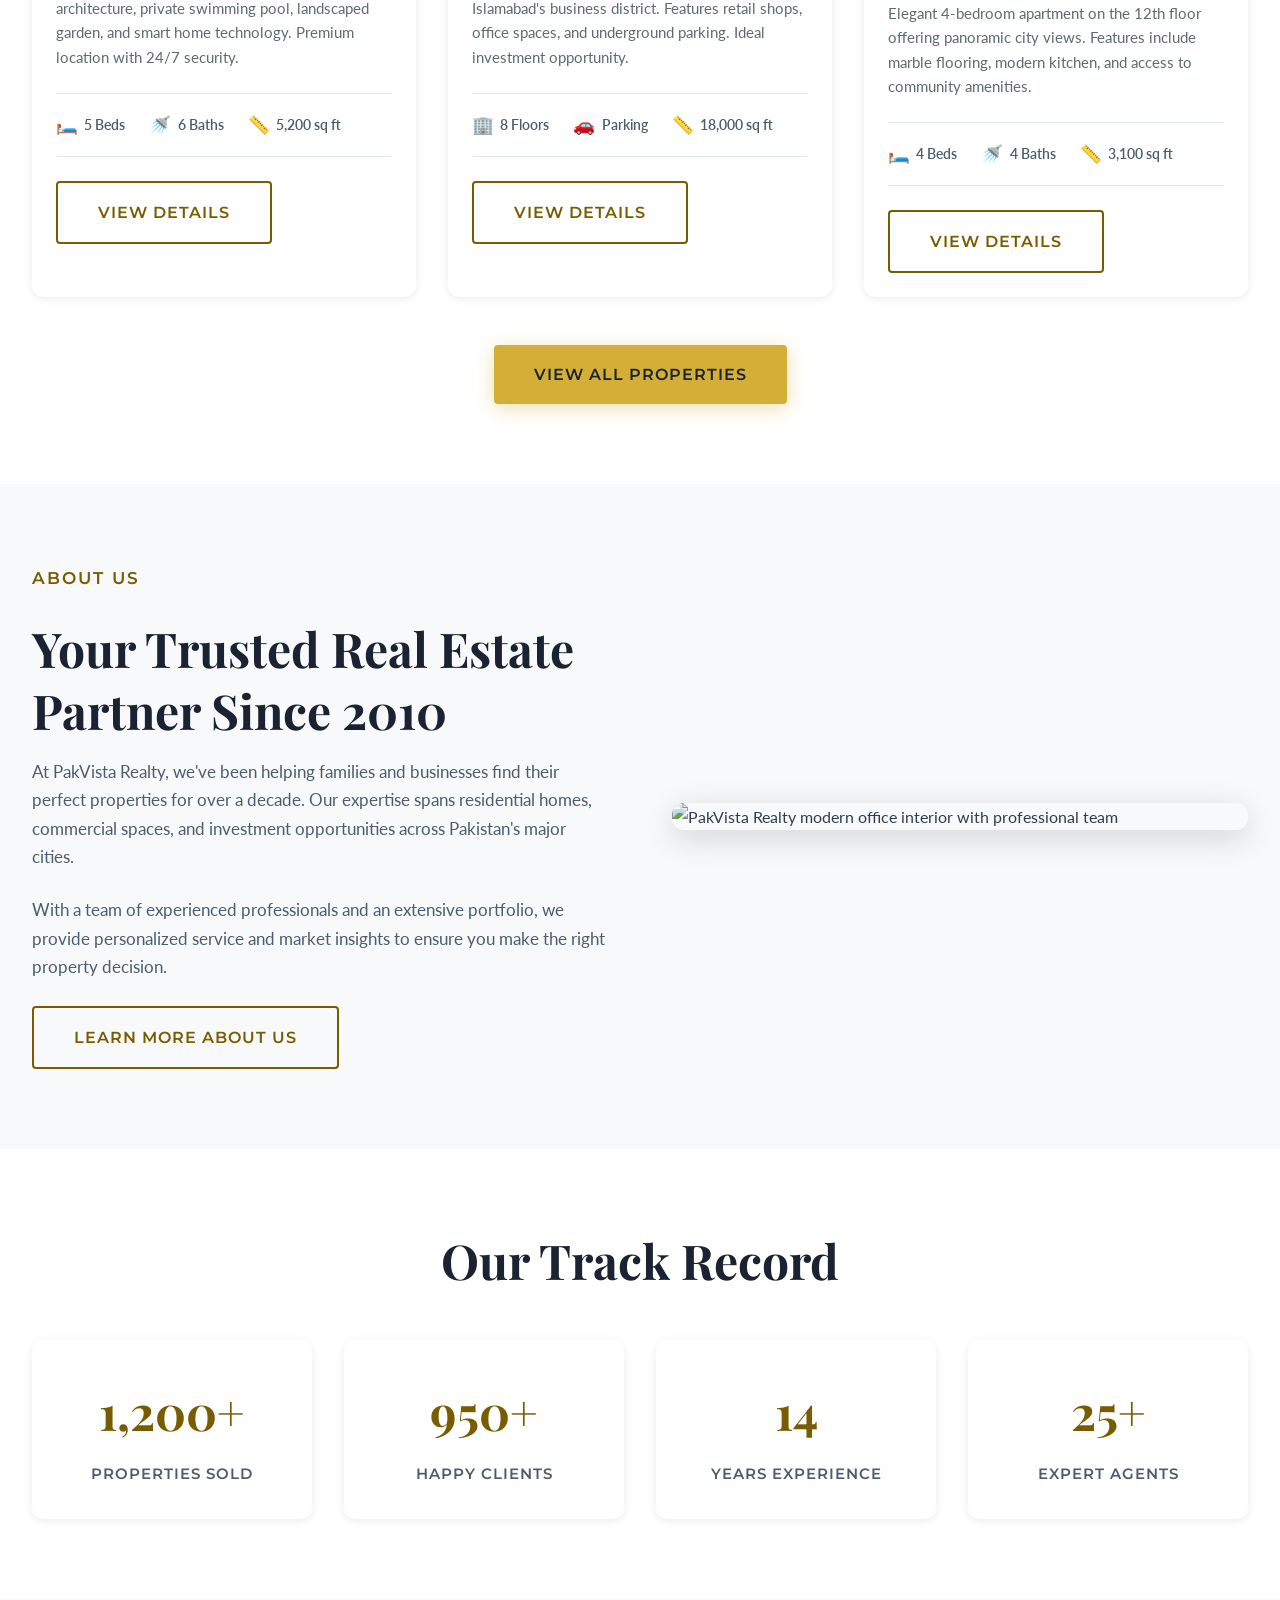
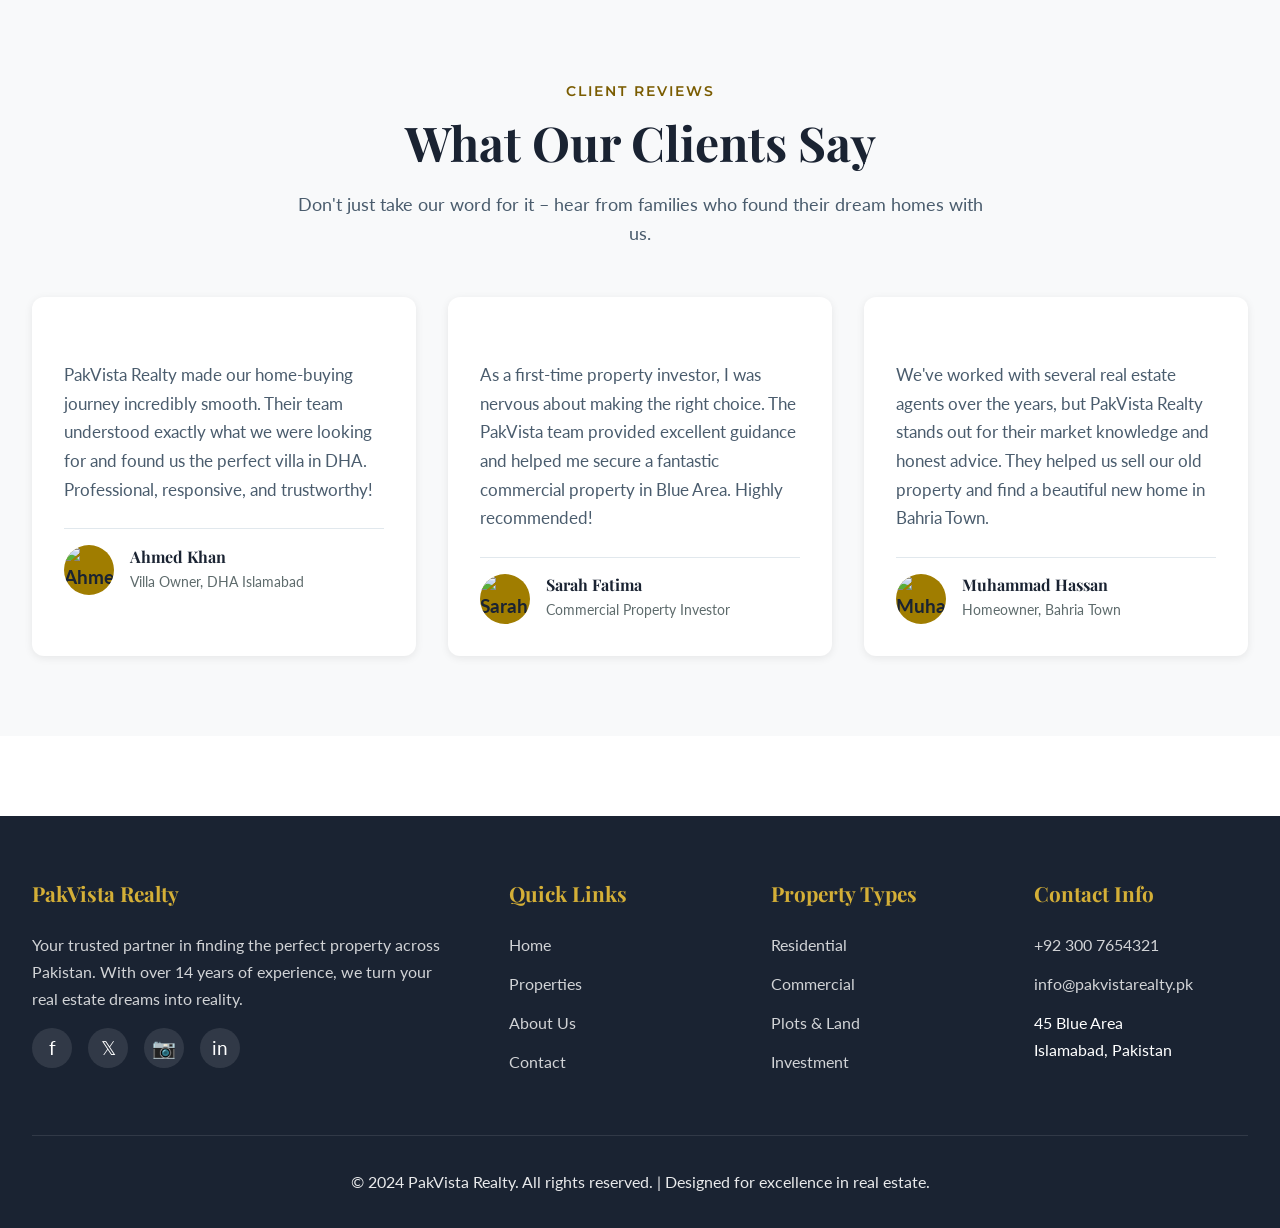
==== commit 07d4b934: "Update index.html" ====
--- a/index.html
+++ b/index.html
@@ -380,6 +380,6 @@
   </footer>
   
   <!-- JavaScript -->
-script src="main.js"></script>
+<script src="main.js"></script>
 </body>
 </html>
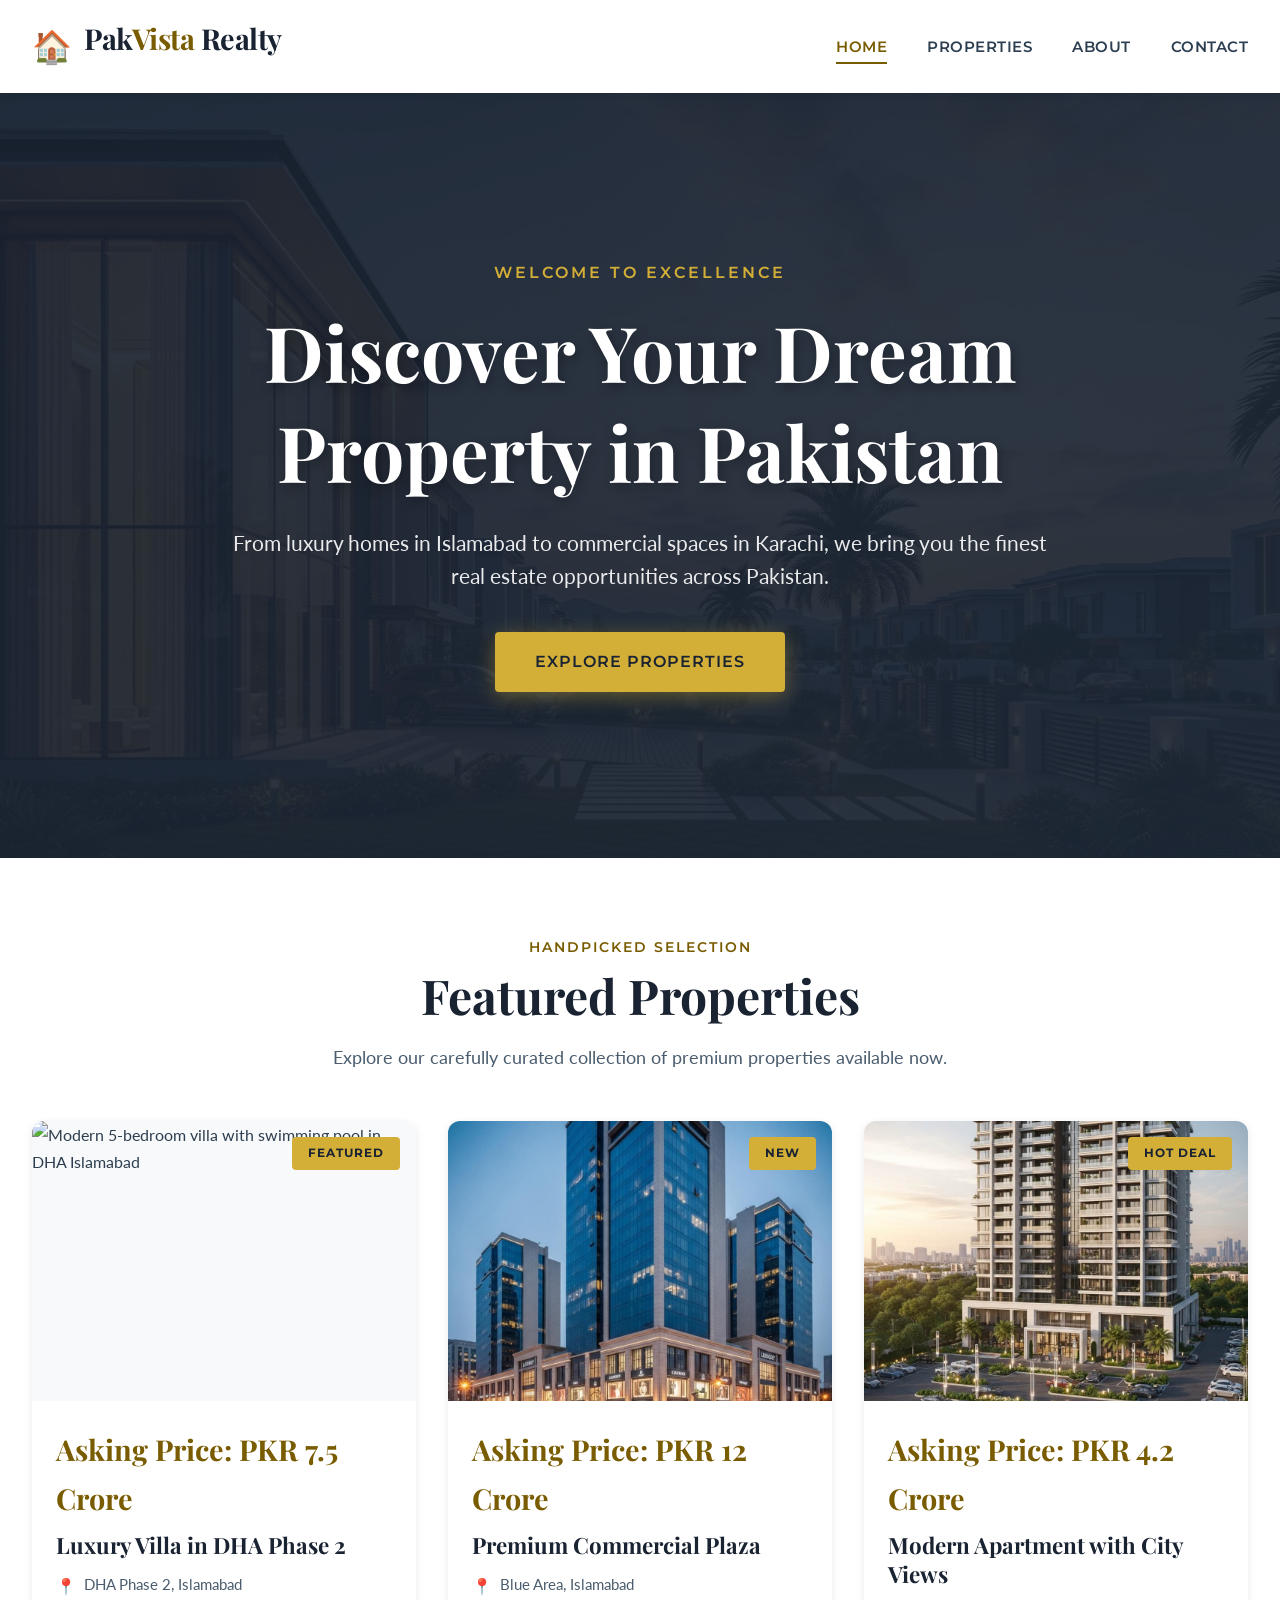
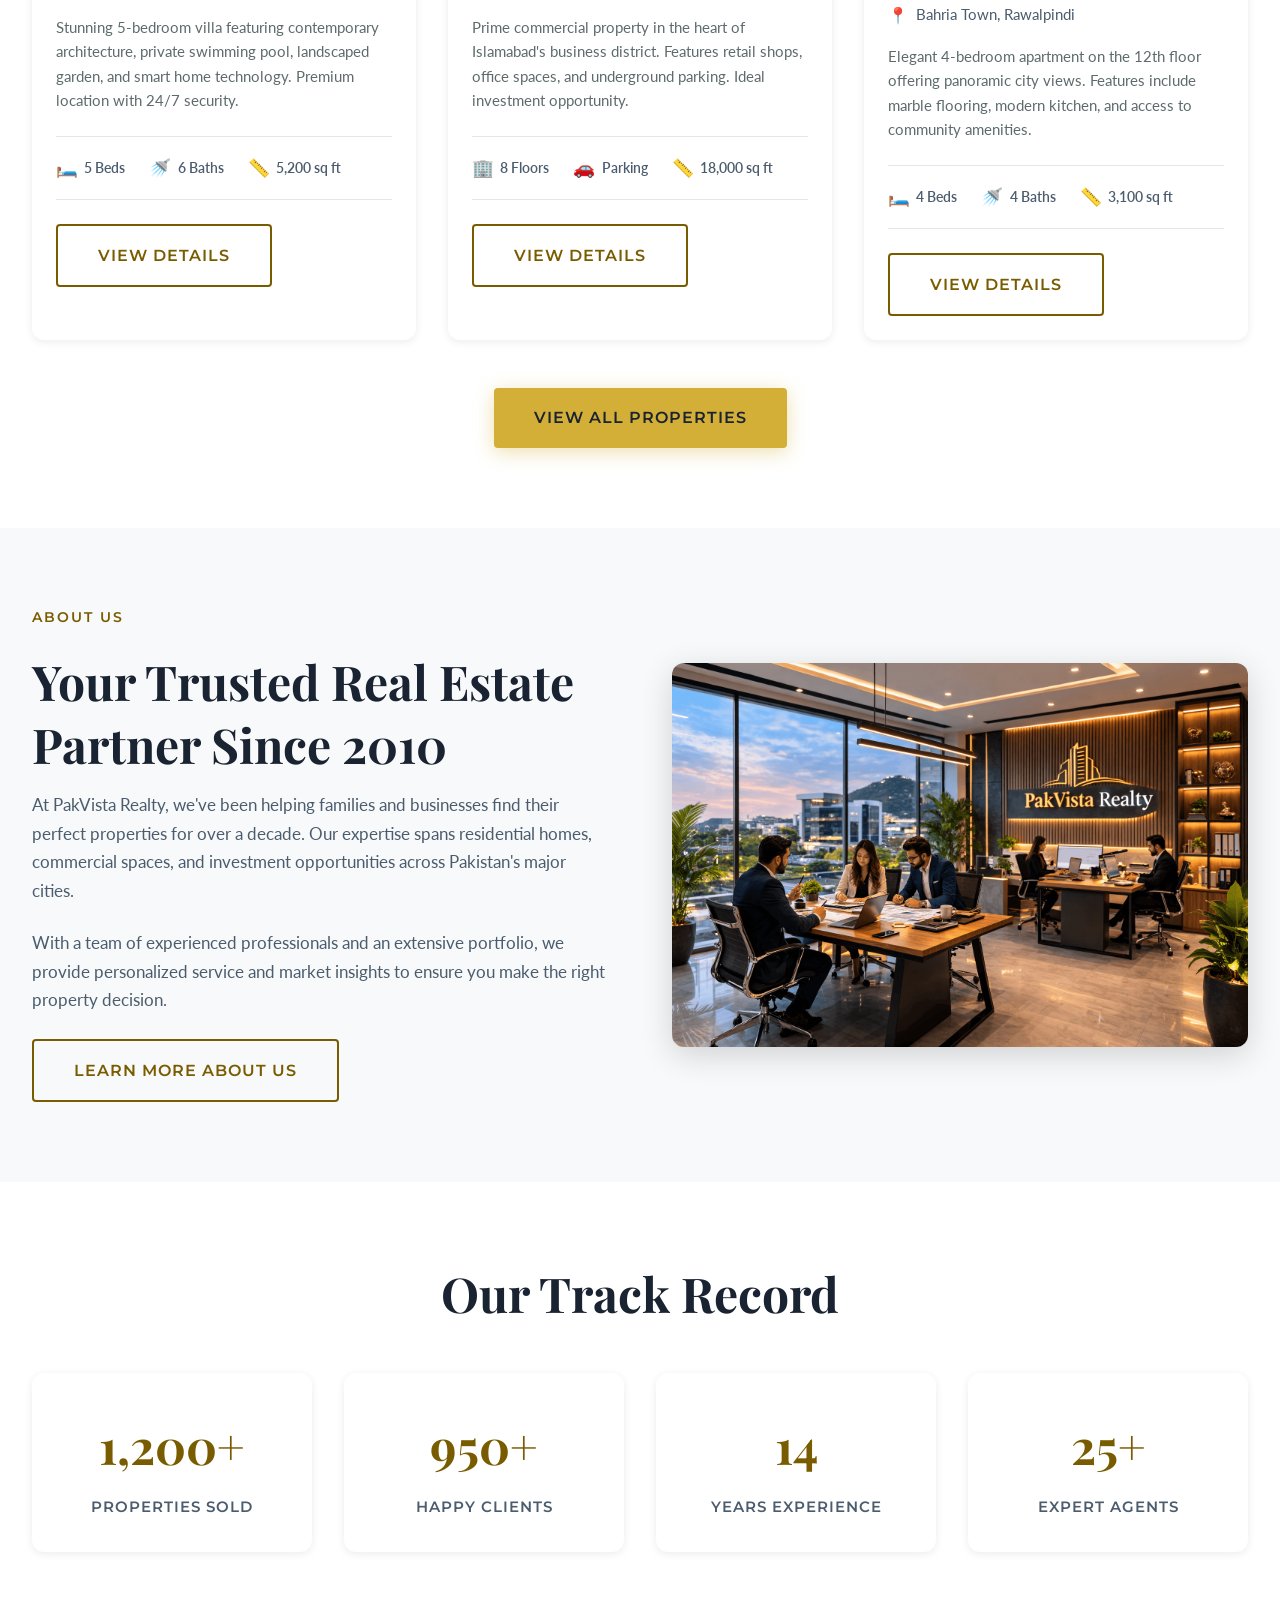
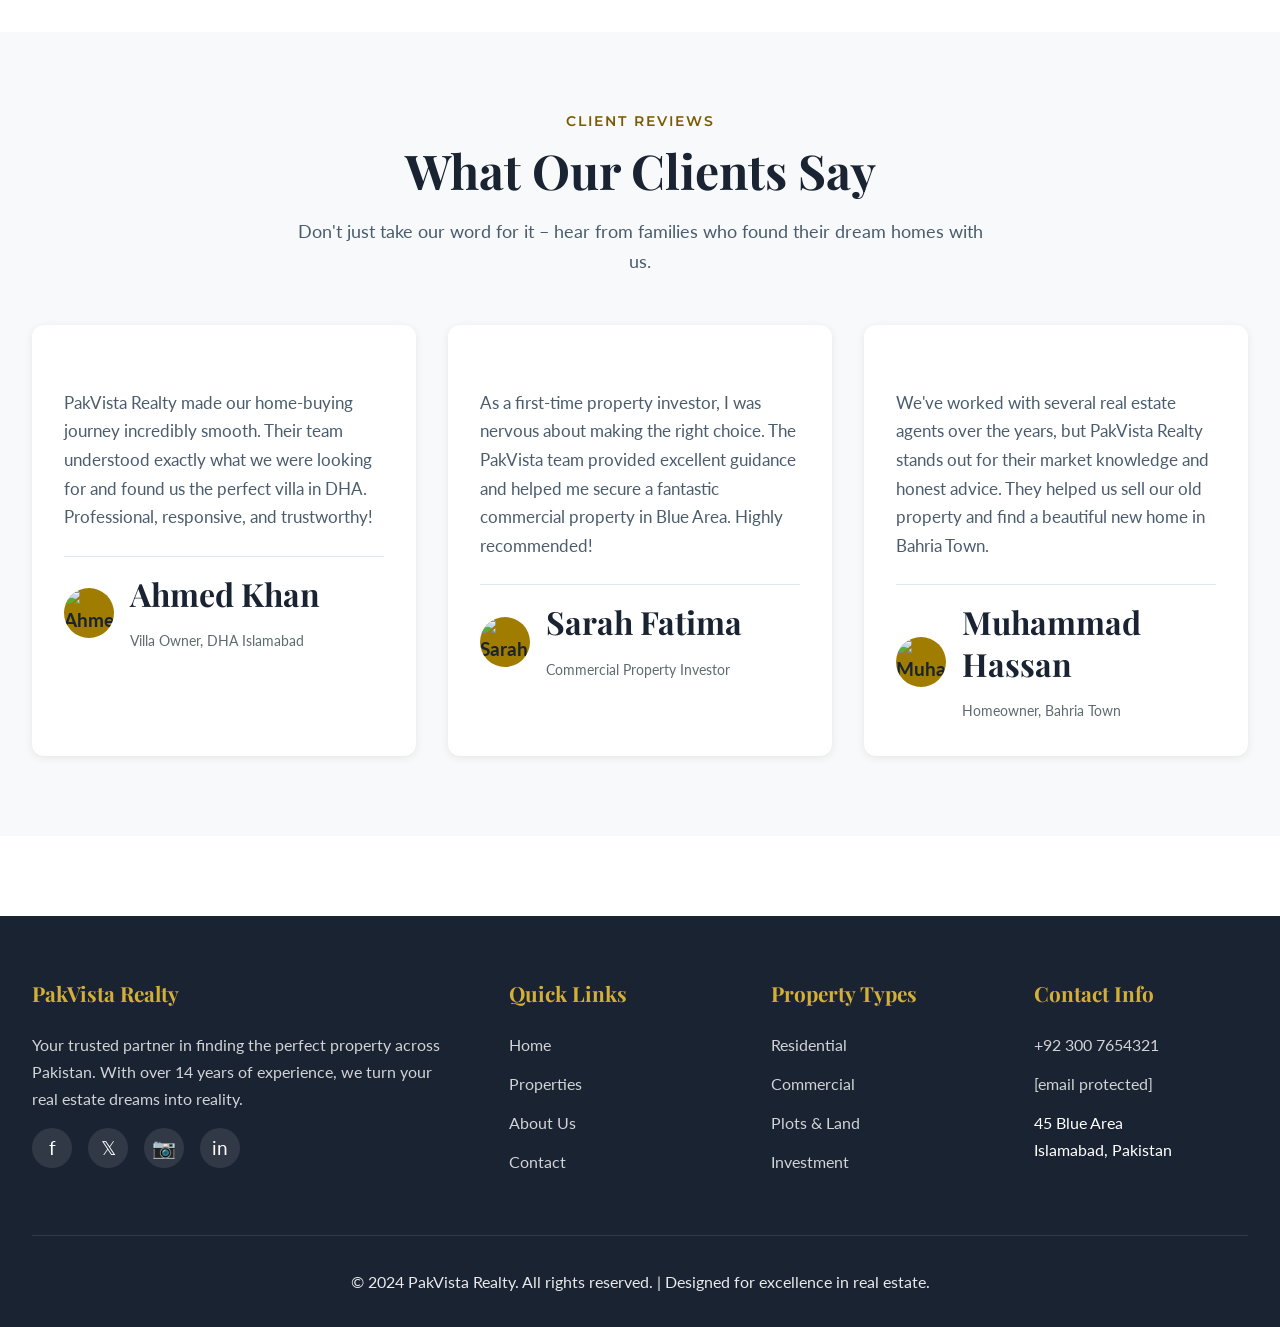
==== commit a9d369d4: "Update index.html" ====
--- a/index.html
+++ b/index.html
@@ -16,7 +16,7 @@
   <meta property="og:description" content="Your trusted partner for finding luxury homes and commercial properties across Pakistan.">
   <meta property="og:type" content="website">
   <meta property="og:url" content="https://pakvistarealty.pk">
-  <meta property="og:image" content="https://pakvistarealty.pk/assets/images/hero.webp">
+  <meta property="og:image" content="https://pakvistarealty.pk/assets/images/hero.jpg">
   
   <!-- JSON-LD Structured Data -->
   <script type="application/ld+json">
@@ -88,7 +88,8 @@
       <div class="hero-background" role="img" aria-label="Luxury residential property in Islamabad"></div>
       <div class="hero-overlay"></div>
       <div class="hero-content">
-        <p class="hero-subtitle">Welcome to Excellence</p>
+        <!-- WCAG FIX (Possible Heading #1): hero-subtitle converted to <p> with aria-label context to clarify it is decorative eyebrow text, not a heading -->
+        <p class="hero-subtitle" aria-label="Tagline: Welcome to Excellence">Welcome to Excellence</p>
         <h2 id="hero-title" class="hero-title">Discover Your Dream Property in Pakistan</h2>
         <p class="hero-description">From luxury homes in Islamabad to commercial spaces in Karachi, we bring you the finest real estate opportunities across Pakistan.</p>
         <a href="properties.html" class="btn btn-primary">Explore Properties</a>
@@ -99,7 +100,7 @@
     <section class="section" aria-labelledby="featured-title">
       <div class="container">
         <header class="section-header">
-          <p class="section-subtitle">Handpicked Selection</p>
+          <h3 class="section-subtitle">Handpicked Selection</h3> <!-- WCAG FIX: converted styled subtitle into semantic heading to resolve possible heading alert -->
           <h2 id="featured-title" class="section-title">Featured Properties</h2>
           <p class="section-description">Explore our carefully curated collection of premium properties available now.</p>
         </header>
@@ -109,11 +110,12 @@
           <!-- Property Card 1 -->
           <article class="property-card" data-category="residential" data-price="75000000" data-date="2024-02-15">
             <div class="property-image">
-              <img src="assets/images/property1.webp"loading="lazy" alt="Modern 5-bedroom villa with swimming pool in DHA Islamabad" loading="lazy">
+              <img src="assets/images/property1.webp" alt="Modern 5-bedroom villa with swimming pool in DHA Islamabad" loading="lazy">
               <span class="property-badge">Featured</span>
             </div>
             <div class="property-content">
-              <p class="property-price">PKR 7.5 Crore</p>
+              <!-- WCAG FIX (Possible Heading #2): Added "Asking Price:" label prefix so this <p> reads as descriptive data, not a standalone heading -->
+              <p class="property-price"><span class="price-label">Asking Price:</span> PKR 7.5 Crore</p>
               <h3 class="property-title">Luxury Villa in DHA Phase 2</h3>
               <p class="property-location">DHA Phase 2, Islamabad</p>
               <p class="property-description">Stunning 5-bedroom villa featuring contemporary architecture, private swimming pool, landscaped garden, and smart home technology. Premium location with 24/7 security.</p>
@@ -131,18 +133,19 @@
                   <span>5,200 sq ft</span>
                 </span>
               </div>
-              <a href="properties.html" class="btn btn-outline">View Details</a>
+              <a href="properties.html#dha-phase-2" class="btn btn-outline">View Details</a> <!-- WCAG FIX: differentiated adjacent same-destination property link to remove redundant link alert -->
             </div>
           </article>
           
           <!-- Property Card 2 -->
           <article class="property-card" data-category="commercial" data-price="120000000" data-date="2024-02-10">
             <div class="property-image">
-              <img src="assets/images/property2.webp"loading="lazy" alt="Commercial plaza with retail and office spaces in Blue Area Islamabad" loading="lazy">
+              <img src="assets/images/property2.webp" alt="Commercial plaza with retail and office spaces in Blue Area Islamabad" loading="lazy">
               <span class="property-badge">New</span>
             </div>
             <div class="property-content">
-              <p class="property-price">PKR 12 Crore</p>
+              <!-- WCAG FIX (Possible Heading #3): Added "Asking Price:" label prefix so this <p> reads as descriptive data, not a standalone heading -->
+              <p class="property-price"><span class="price-label">Asking Price:</span> PKR 12 Crore</p>
               <h3 class="property-title">Premium Commercial Plaza</h3>
               <p class="property-location">Blue Area, Islamabad</p>
               <p class="property-description">Prime commercial property in the heart of Islamabad's business district. Features retail shops, office spaces, and underground parking. Ideal investment opportunity.</p>
@@ -160,18 +163,19 @@
                   <span>18,000 sq ft</span>
                 </span>
               </div>
-              <a href="properties.html" class="btn btn-outline">View Details</a>
+              <a href="properties.html#blue-area-plaza" class="btn btn-outline">View Details</a> <!-- WCAG FIX: differentiated adjacent same-destination property link to remove redundant link alert -->
             </div>
           </article>
           
           <!-- Property Card 3 -->
           <article class="property-card" data-category="residential" data-price="42000000" data-date="2024-02-20">
             <div class="property-image">
-              <img src="assets/images/property3.webp"loading="lazy" alt="Elegant 4-bedroom apartment with city views in Bahria Town" loading="lazy">
+              <img src="assets/images/property3.webp" alt="Elegant 4-bedroom apartment with city views in Bahria Town" loading="lazy">
               <span class="property-badge">Hot Deal</span>
             </div>
             <div class="property-content">
-              <p class="property-price">PKR 4.2 Crore</p>
+              <!-- WCAG FIX (Possible Heading #4 - extra fix): Added "Asking Price:" label prefix so this <p> reads as descriptive data, not a standalone heading -->
+              <p class="property-price"><span class="price-label">Asking Price:</span> PKR 4.2 Crore</p>
               <h3 class="property-title">Modern Apartment with City Views</h3>
               <p class="property-location">Bahria Town, Rawalpindi</p>
               <p class="property-description">Elegant 4-bedroom apartment on the 12th floor offering panoramic city views. Features include marble flooring, modern kitchen, and access to community amenities.</p>
@@ -189,7 +193,7 @@
                   <span>3,100 sq ft</span>
                 </span>
               </div>
-              <a href="properties.html" class="btn btn-outline">View Details</a>
+              <a href="properties.html#bahria-town-apartment" class="btn btn-outline">View Details</a> <!-- WCAG FIX: differentiated adjacent same-destination property link to remove redundant link alert -->
             </div>
           </article>
           
@@ -206,14 +210,14 @@
       <div class="container">
         <div class="about-content">
           <div class="about-text">
-            <p class="section-subtitle">About Us</p>
+            <h3 class="section-subtitle">About Us</h3> <!-- WCAG FIX: converted styled subtitle into semantic heading to resolve possible heading alert -->
             <h2 id="about-preview-title">Your Trusted Real Estate Partner Since 2010</h2>
             <p>At PakVista Realty, we've been helping families and businesses find their perfect properties for over a decade. Our expertise spans residential homes, commercial spaces, and investment opportunities across Pakistan's major cities.</p>
             <p>With a team of experienced professionals and an extensive portfolio, we provide personalized service and market insights to ensure you make the right property decision.</p>
             <a href="about.html" class="btn btn-outline">Learn More About Us</a>
           </div>
           <div class="about-image">
-            <img src="assets/images/office.webp"loading="lazy" alt="PakVista Realty modern office interior with professional team" loading="lazy">
+            <img src="assets/images/office.jpg" alt="PakVista Realty modern office interior with professional team" loading="lazy">
           </div>
         </div>
       </div>
@@ -251,7 +255,7 @@
     <section class="section section-alternate" aria-labelledby="testimonials-title">
       <div class="container">
         <header class="section-header">
-          <p class="section-subtitle">Client Reviews</p>
+          <h3 class="section-subtitle">Client Reviews</h3> <!-- WCAG FIX: converted styled subtitle into semantic heading to resolve possible heading alert -->
           <h2 id="testimonials-title" class="section-title">What Our Clients Say</h2>
           <p class="section-description">Don't just take our word for it – hear from families who found their dream homes with us.</p>
         </header>
@@ -259,59 +263,54 @@
         <div class="testimonial-grid">
           
           <article class="testimonial-card">
-  <p class="testimonial-text">
-    PakVista Realty made our home-buying journey incredibly smooth. Their team understood exactly what we were looking for and found us the perfect villa in DHA. Professional, responsive, and trustworthy!
-  </p>
+            <p class="testimonial-text">
+              PakVista Realty made our home-buying journey incredibly smooth. Their team understood exactly what we were looking for and found us the perfect villa in DHA. Professional, responsive, and trustworthy!
+            </p>
+            <div class="testimonial-author">
+              <div class="author-avatar">
+                <img src="assets/images/male-avatar.png" alt="Ahmed Khan client photo">
+              </div>
+              <div class="author-info">
+                <!-- WCAG FIX (Skipped Heading Level): Changed h4 → h3 to fix the h2 → h4 jump (skipping h3) that WAVE flagged as "1 Skipped heading level" -->
+                <h3>Ahmed Khan</h3>
+                <p>Villa Owner, DHA Islamabad</p>
+              </div>
+            </div>
+          </article>
 
-  <div class="testimonial-author">
-    <div class="author-avatar">
-      <img src="assets/images/male-avatar.webp"loading="lazy" alt="Ahmed Khan client photo">
-    </div>
+          <article class="testimonial-card">
+            <p class="testimonial-text">
+              As a first-time property investor, I was nervous about making the right choice. The PakVista team provided excellent guidance and helped me secure a fantastic commercial property in Blue Area. Highly recommended!
+            </p>
+            <div class="testimonial-author">
+              <div class="author-avatar">
+                <img src="assets/images/female-avatar.png" alt="Sarah Fatima client photo">
+              </div>
+              <div class="author-info">
+                <!-- WCAG FIX (Skipped Heading Level): Changed h4 → h3 (same fix as above) -->
+                <h3>Sarah Fatima</h3>
+                <p>Commercial Property Investor</p>
+              </div>
+            </div>
+          </article>
 
-    <div class="author-info">
-      <h4>Ahmed Khan</h4>
-      <p>Villa Owner, DHA Islamabad</p>
-    </div>
-  </div>
-</article>
+          <article class="testimonial-card">
+            <p class="testimonial-text">
+              We've worked with several real estate agents over the years, but PakVista Realty stands out for their market knowledge and honest advice. They helped us sell our old property and find a beautiful new home in Bahria Town.
+            </p>
+            <div class="testimonial-author">
+              <div class="author-avatar">
+                <img src="assets/images/male-avatar.png" alt="Muhammad Hassan client photo">
+              </div>
+              <div class="author-info">
+                <!-- WCAG FIX (Skipped Heading Level): Changed h4 → h3 (same fix as above) -->
+                <h3>Muhammad Hassan</h3>
+                <p>Homeowner, Bahria Town</p>
+              </div>
+            </div>
+          </article>
+          <!-- WCAG BUG FIX: Removed stray/orphan </article> closing tag that had no matching opening tag -->
 
-
-<article class="testimonial-card">
-  <p class="testimonial-text">
-    As a first-time property investor, I was nervous about making the right choice. The PakVista team provided excellent guidance and helped me secure a fantastic commercial property in Blue Area. Highly recommended!
-  </p>
-
-  <div class="testimonial-author">
-    <div class="author-avatar">
-      <img src="assets/images/female-avatar.webp"loading="lazy" alt="Sarah Fatima client photo">
-    </div>
-
-    <div class="author-info">
-      <h4>Sarah Fatima</h4>
-      <p>Commercial Property Investor</p>
-    </div>
-  </div>
-</article>
-
-
-<article class="testimonial-card">
-  <p class="testimonial-text">
-    We've worked with several real estate agents over the years, but PakVista Realty stands out for their market knowledge and honest advice. They helped us sell our old property and find a beautiful new home in Bahria Town.
-  </p>
-
-  <div class="testimonial-author">
-    <div class="author-avatar">
-      <img src="assets/images/male-avatar1.webp"loading="lazy" alt="Muhammad Hassan client photo">
-    </div>
-
-    <div class="author-info">
-      <h4>Muhammad Hassan</h4>
-      <p>Homeowner, Bahria Town</p>
-    </div>
-  </div>
-</article>
-          </article>
-          
         </div>
       </div>
     </section>
@@ -355,10 +354,10 @@
         <div class="footer-section">
           <h3>Property Types</h3>
           <ul class="footer-links">
-            <li><a href="properties.html">Residential</a></li>
-            <li><a href="properties.html">Commercial</a></li>
-            <li><a href="properties.html">Plots & Land</a></li>
-            <li><a href="properties.html">Investment</a></li>
+            <li><a href="properties.html#residential">Residential</a></li> <!-- WCAG FIX: differentiated adjacent same-destination footer link to remove redundant link alert -->
+            <li><a href="properties.html#commercial">Commercial</a></li> <!-- WCAG FIX: differentiated adjacent same-destination footer link to remove redundant link alert -->
+            <li><a href="properties.html#plots-land">Plots & Land</a></li> <!-- WCAG FIX: differentiated adjacent same-destination footer link to remove redundant link alert -->
+            <li><a href="properties.html#investment">Investment</a></li> <!-- WCAG FIX: differentiated adjacent same-destination footer link to remove redundant link alert -->
           </ul>
         </div>
         
@@ -366,7 +365,7 @@
           <h3>Contact Info</h3>
           <ul class="footer-links">
             <li><a href="tel:+923007654321">+92 300 7654321</a></li>
-            <li><a href="mailto:info@pakvistarealty.pk">info@pakvistarealty.pk</a></li>
+            <li><a href="/cdn-cgi/l/email-protection#adc4c3cbc2edddccc6dbc4ded9ccdfc8ccc1d9d483ddc6"><span class="__cf_email__" data-cfemail="066f6860694676676d706f7572677463676a727f28766d">[email&#160;protected]</span></a></li>
             <li>45 Blue Area<br>Islamabad, Pakistan</li>
           </ul>
         </div>
@@ -380,6 +379,7 @@
   </footer>
   
   <!-- JavaScript -->
-<script src="main.js"></script>
+  <script data-cfasync="false" src="/cdn-cgi/scripts/5c5dd728/cloudflare-static/email-decode.min.js"></script><script src="main.js"></script>
+  
 </body>
 </html>
